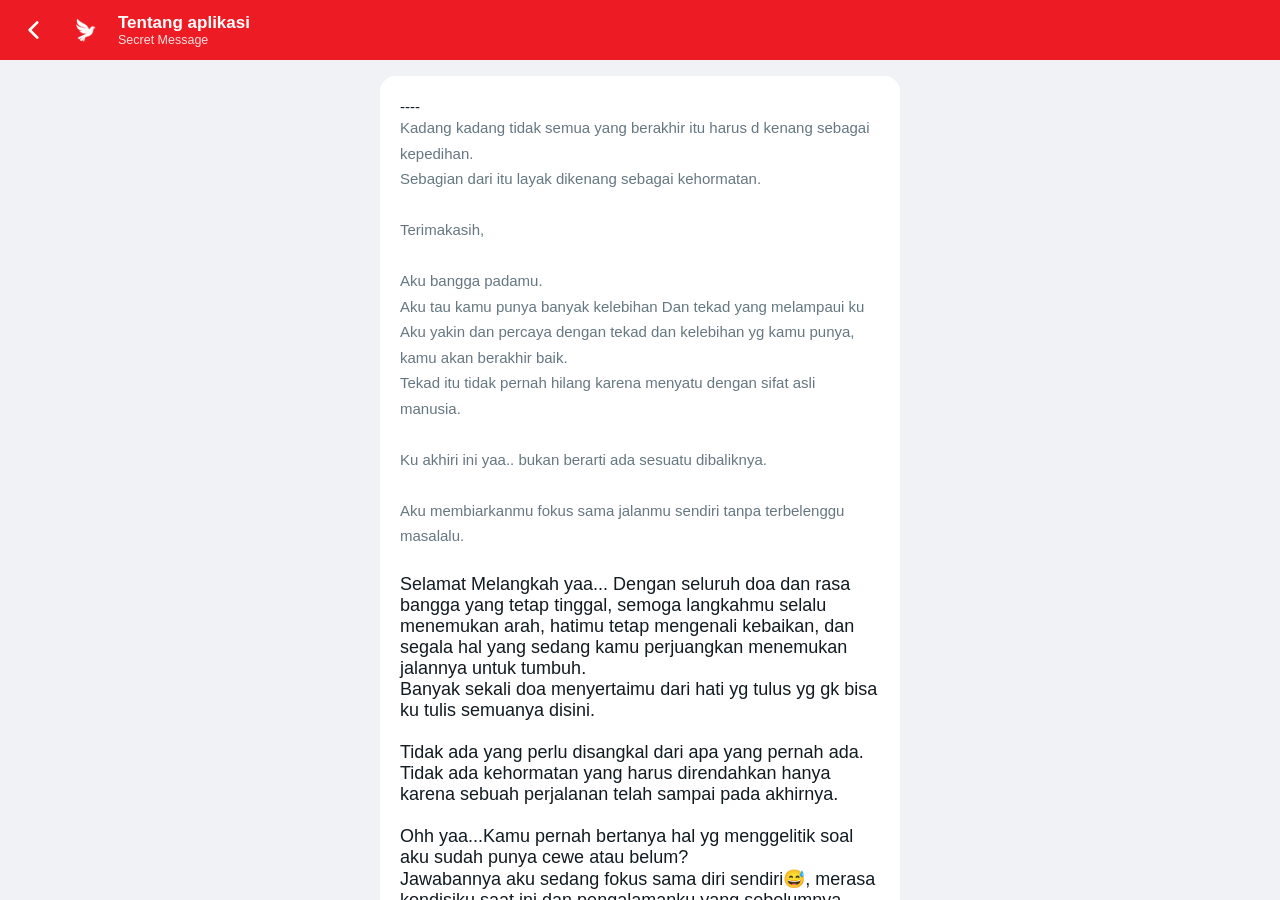
==== info.html @ 6c91ce70 "Add farewell message and well wishes in info.html" ====
<!doctype html>
<html lang="id">
<head>
  <meta charset="utf-8">
  <meta name="viewport" content="width=device-width, initial-scale=1.0, maximum-scale=1.0, user-scalable=no, viewport-fit=cover">
  <meta name="theme-color" content="#ed1c24">
  <link rel="manifest" href="manifest.webmanifest">
  <link rel="icon" type="image/png" href="img/icon-192.png">
  <link rel="apple-touch-icon" href="img/icon-192.png">
  <title>Tentang Aplikasi — Secret Message</title>

  <!-- Variabel warna, sudut pixel, dan tema gelap dipakai bersama dengan aplikasi utama -->
  <link rel="stylesheet" href="css/style.css?v=5.0">
  <link rel="stylesheet" href="css/extra.css?v=5.0">

  <script>
    try { document.documentElement.setAttribute("data-theme", localStorage.getItem("arinex_theme") === "dark" ? "dark" : "light"); }
    catch (e) { document.documentElement.setAttribute("data-theme", "light"); }
  </script>

  <style>
    /* Tidak bisa dipilih / disalin / diseret */
    * { -webkit-user-select: none; user-select: none; -webkit-touch-callout: none; }
    img { -webkit-user-drag: none; pointer-events: none; image-rendering: auto; }

    body { display: flex; flex-direction: column; }

    .top { display: flex; align-items: center; gap: 12px; flex-shrink: 0; z-index: 10;
      padding: calc(10px + env(safe-area-inset-top)) 14px 10px; background: var(--bg-header); color: var(--text-header); }
    .back { width: 40px; height: 40px; border: 0; background: none; color: #fff; cursor: pointer;
      display: flex; align-items: center; justify-content: center; clip-path: var(--alias-circle); }
    .back:active { background: rgba(255,255,255,.2); }
    .back svg { width: 26px; height: 26px; }
    .brand { width: 40px; height: 40px; clip-path: var(--alias-10); }
    .top div { display: flex; flex-direction: column; min-width: 0; }
    .top strong { font-size: 17px; font-weight: 600; }
    .top span { font-size: 12.5px; opacity: .85; }

    .page { flex: 1; overflow-y: auto; overscroll-behavior: contain; -webkit-overflow-scrolling: touch;
      padding: 16px 16px calc(24px + env(safe-area-inset-bottom)); }
    .wrap { max-width: 520px; margin: 0 auto; display: flex; flex-direction: column; gap: 14px; }

    .card { background: var(--bg-panel); padding: 22px 20px; clip-path: var(--alias-16); }
    .card h2 { font-size: 18px; margin-bottom: 10px; }
    .card p { color: var(--text-sub); line-height: 1.7; font-size: 15px; }
    .card p + p { margin-top: 12px; }

    /* Pemutar */
    .now { display: flex; align-items: center; gap: 14px; }
    .cover { width: 64px; height: 64px; flex-shrink: 0; clip-path: var(--alias-10); }
    .meta { display: flex; flex-direction: column; min-width: 0; }
    .meta strong { font-size: 17px; font-weight: 600; overflow: hidden; text-overflow: ellipsis; white-space: nowrap; }
    .meta span { font-size: 13px; color: var(--text-sub); }

    .seek { position: relative; height: 6px; margin: 20px 0 8px; background: var(--bg-input); touch-action: none; cursor: pointer; }
    .seek::after { content: ""; position: absolute; inset: -14px 0; }
    .fill { height: 100%; width: 0; background: var(--accent); pointer-events: none; }
    .times { display: flex; justify-content: space-between; font-size: 12px; color: var(--text-sub); font-variant-numeric: tabular-nums; }

    .ctrl { display: flex; justify-content: center; align-items: center; gap: 14px; margin-top: 12px; }
    .cbtn { width: 48px; height: 48px; border: 0; background: none; color: var(--text-main); cursor: pointer;
      display: flex; align-items: center; justify-content: center; clip-path: var(--alias-circle); }
    .cbtn:active { background: var(--bg-input); }
    .cbtn svg { width: 26px; height: 26px; }
    .cbtn.big { width: 64px; height: 64px; background: var(--accent); color: #fff; }
    .cbtn.big:active { background: var(--accent-hover); }
    .cbtn.big svg { width: 32px; height: 32px; }
    .cbtn.on { color: var(--accent); }
    .note { min-height: 18px; margin-top: 10px; font-size: 12px; text-align: center; color: var(--text-sub); }

    .row { display: flex; align-items: center; gap: 12px; width: 100%; min-height: 58px; padding: 10px 6px;
      background: none; border: 0; border-bottom: 1px solid var(--border); color: var(--text-main); text-align: left; cursor: pointer; }
    .row:last-child { border-bottom: 0; }
    .row .n { width: 22px; text-align: center; font-size: 13px; color: var(--text-sub); }
    .row .t { display: flex; flex-direction: column; min-width: 0; flex: 1; }
    .row strong { font-size: 15px; font-weight: 600; overflow: hidden; text-overflow: ellipsis; white-space: nowrap; }
    .row span { font-size: 12px; color: var(--text-sub); }
    .row.on strong, .row.on .n { color: var(--accent); }
    .eq { display: inline-flex; gap: 2px; align-items: flex-end; height: 14px; }
    .eq b { width: 3px; background: var(--accent); animation: eq .9s infinite ease-in-out; }
    .eq b:nth-child(2) { animation-delay: .2s; } .eq b:nth-child(3) { animation-delay: .4s; }
    @keyframes eq { 0%, 100% { height: 4px; } 50% { height: 14px; } }

    .primary { width: 100%; max-width: 520px; margin: 0 auto; padding: 14px 16px; min-height: 48px; }
  </style>
</head>

<body>

  <header class="top">
    <button class="back" type="button" aria-label="Kembali" onclick="location.href='index.html'">
      <svg viewBox="0 0 24 24" fill="none" stroke="currentColor" stroke-width="2.5" stroke-linecap="round" stroke-linejoin="round"><path d="M15 5l-7 7 7 7"/></svg>
    </button>
    <img class="brand" src="img/icon-192.png" alt="">
    <div>
      <strong>Tentang aplikasi</strong>
      <span>Secret Message</span>
    </div>
  </header>

  <main class="page">
    <div class="wrap">

      <section class="card">
        ----
        <p>Kadang kadang tidak semua yang berakhir itu harus d kenang sebagai kepedihan.<br>
Sebagian dari itu layak dikenang sebagai kehormatan.<br><br>
Terimakasih,<br><br>
Aku bangga padamu.<br>
Aku tau kamu punya banyak kelebihan Dan tekad yang melampaui ku<br>
Aku yakin dan percaya dengan tekad dan kelebihan yg kamu punya, kamu akan berakhir baik. <br>
Tekad itu tidak pernah hilang karena menyatu dengan sifat asli manusia.<br><br>
Ku akhiri ini yaa.. bukan berarti ada sesuatu dibaliknya.<br><br>
Aku membiarkanmu fokus sama jalanmu sendiri tanpa terbelenggu masalalu.<br><br>
<h2>Selamat Melangkah yaa...</h>
Dengan seluruh doa dan rasa bangga yang tetap tinggal, semoga langkahmu selalu menemukan arah, hatimu tetap mengenali kebaikan, dan segala hal yang sedang kamu
perjuangkan menemukan jalannya untuk tumbuh. <br>
Banyak sekali doa menyertaimu dari hati yg tulus yg gk bisa ku tulis semuanya disini. <br><br>

Tidak ada yang perlu disangkal dari apa yang pernah ada.<br>
Tidak ada kehormatan yang harus direndahkan hanya karena sebuah perjalanan telah sampai pada akhirnya.<br><br>

Ohh yaa...Kamu pernah bertanya hal yg menggelitik soal aku sudah punya cewe atau belum?<br> Jawabannya aku sedang fokus sama diri sendiri😅, merasa kondisiku saat ini dan pengalamanku yang sebelumnya, aku belum punya niat kesana, biarlah itu terjadi kalo mental, fikiran, sikap dan kondisi materi yg sudah mulai kuperbaiki dari minus sudah mantap.<br> 
Karena aku gk mau suatu saat aku mengulangi kesalahan yang sama🙏.<br><br>

Sekali lagi aku ucap Terima kasih atas bagian yang pernah kita jalani.<br>
Selebihnya, biarlah waktu membawa masing-masing dari kita menuju kehidupan yang seharusnya.<br><br>

Salam hangat, salam hormat untuk mu dan semuanya.<br><br>
Semoga lekas sembuh, selalu bahagia dan tetap semangat💪😁💙.</p>





        ----
      </section>

      <section class="card" aria-label="Pemutar musik">
        <div class="now">
          <img class="cover" src="img/icon-192.png" alt="">
          <div class="meta">
            <strong id="tTitle">Pilih lagu</strong>
            <span id="tArtist">Secret Message</span>
          </div>
        </div>

        <div class="seek" id="seek" role="slider" aria-label="Posisi lagu" aria-valuemin="0" aria-valuemax="100" aria-valuenow="0"><div class="fill" id="fill"></div></div>
        <div class="times"><span id="tCur">0:00</span><span id="tDur">0:00</span></div>

        <div class="ctrl">
          <button class="cbtn" id="bRepeat" type="button" aria-label="Ulangi semua"></button>
          <button class="cbtn" id="bPrev" type="button" aria-label="Lagu sebelumnya"></button>
          <button class="cbtn big" id="bPlay" type="button" aria-label="Putar"></button>
          <button class="cbtn" id="bNext" type="button" aria-label="Lagu berikutnya"></button>
        </div>
        <p class="note" id="note"></p>
      </section>

      <section class="card">
        <h2>Daftar putar</h2>
        <div id="list"></div>
      </section>

      <button class="primary" type="button" onclick="location.href='index.html'">Kembali</button>
    </div>
  </main>

  <audio id="audio" preload="metadata" controlsList="nodownload noplaybackrate" hidden></audio>

  <script>
  (function () {
    const $ = id => document.getElementById(id);
    const audio = $('audio');

    /* ===== DAFTAR LAGU: tambah lagu baru cukup menambah satu baris di sini ===== */
    const playlist = [
      { src: 'musik/musik1.mp3', title: 'Bintang 14 Hari Cover|kangen band', artist: 'PI7U' },
      { src: 'musik/musik3.mp4', title: 'Shape of my Heart', artist: 'Backstreet Boys' },
      { src: 'musik/Arsy Widianto, Brisia Jodie - Rindu Dalam Hati.mp3', title: 'Rindu Didalam hati', artist: 'Arsy Widianto, Brisia Jodie' },
      { src: 'musik/Tiara Andini, Arsy Widianto - Cintanya Aku (Official Lyric Video).mp3', title: 'Cintanya Aku', artist: 'Tiara Andini, Arsy Widianto' },
      { src: 'musik/Andmesh - Andaikan Kau Datang I Ost Miracle In Cell No.7 _08 September 2022 di Bioskop.mp3', title: 'Andaikan kau datang Kembali', artist: 'Andmesh' }
    ];

    const ICON = {
      play: '<svg viewBox="0 0 24 24" fill="currentColor"><path d="M8 5v14l11-7z"/></svg>',
      pause: '<svg viewBox="0 0 24 24" fill="currentColor"><path d="M6 5h4v14H6zM14 5h4v14h-4z"/></svg>',
      prev: '<svg viewBox="0 0 24 24" fill="currentColor"><path d="M6 6h2v12H6zM9.5 12L18 18V6z"/></svg>',
      next: '<svg viewBox="0 0 24 24" fill="currentColor"><path d="M16 6h2v12h-2zM6 18l8.5-6L6 6z"/></svg>',
      all: '<svg viewBox="0 0 24 24" fill="currentColor"><path d="M7 7h10v3l4-4-4-4v3H5v6h2zM17 17H7v-3l-4 4 4 4v-3h12v-6h-2z"/></svg>',
      one: '<svg viewBox="0 0 24 24" fill="currentColor"><path d="M7 7h10v3l4-4-4-4v3H5v6h2zM17 17H7v-3l-4 4 4 4v-3h12v-6h-2z"/><text x="12" y="15.2" font-size="8" font-weight="700" text-anchor="middle">1</text></svg>'
    };

    const store = {
      get: k => { try { return localStorage.getItem(k); } catch (e) { return null; } },
      set: (k, v) => { try { localStorage.setItem(k, v); } catch (e) {} }
    };

    let idx = -1, repeat = store.get('arinex_music_repeat') === 'one' ? 'one' : 'all';
    let pendingSeek = null, errors = 0, lastSave = 0, dragging = false;

    const fmt = s => { s = Math.max(0, Math.floor(s || 0)); return Math.floor(s / 60) + ':' + String(s % 60).padStart(2, '0'); };
    const note = t => { $('note').textContent = t || ''; };

    function save(force) {
      const now = Date.now();
      if (!force && now - lastSave < 2000) return;
      lastSave = now;
      store.set('arinex_music_track', idx);
      store.set('arinex_music_time', audio.currentTime || 0);
      store.set('arinex_music_playing', !audio.paused);
    }

    /* ===== Tampilan ===== */
    function renderList() {
      const list = $('list'); list.innerHTML = '';
      playlist.forEach((t, i) => {
        const b = document.createElement('button');
        b.type = 'button'; b.className = 'row' + (i === idx ? ' on' : '');
        const n = document.createElement('div'); n.className = 'n';
        if (i === idx && !audio.paused) n.innerHTML = '<i class="eq"><b></b><b></b><b></b></i>'; else n.textContent = i + 1;
        const box = document.createElement('div'); box.className = 't';
        const s1 = document.createElement('strong'); s1.textContent = t.title;
        const s2 = document.createElement('span'); s2.textContent = t.artist;
        box.append(s1, s2); b.append(n, box);
        b.onclick = () => (i === idx ? toggle() : load(i, true, 0));
        list.append(b);
      });
    }
    function ui() {
      $('bPlay').innerHTML = audio.paused ? ICON.play : ICON.pause;
      $('bPlay').setAttribute('aria-label', audio.paused ? 'Putar' : 'Jeda');
      $('bPrev').innerHTML = ICON.prev; $('bNext').innerHTML = ICON.next;
      $('bRepeat').innerHTML = repeat === 'one' ? ICON.one : ICON.all;
      $('bRepeat').classList.toggle('on', repeat === 'one');
      $('bRepeat').setAttribute('aria-label', repeat === 'one' ? 'Ulangi satu lagu' : 'Ulangi semua');
      if (idx >= 0) { $('tTitle').textContent = playlist[idx].title; $('tArtist').textContent = playlist[idx].artist; }
      renderList();
    }
    function progress() {
      const d = audio.duration, c = audio.currentTime || 0, r = isFinite(d) && d > 0 ? c / d : 0;
      $('fill').style.width = (r * 100) + '%';
      $('seek').setAttribute('aria-valuenow', Math.round(r * 100));
      $('tCur').textContent = fmt(c); $('tDur').textContent = fmt(isFinite(d) ? d : 0);
      try { if (isFinite(d) && d > 0) navigator.mediaSession.setPositionState({ duration: d, position: Math.min(c, d), playbackRate: 1 }); } catch (e) {}
    }

    /* ===== Kontrol ===== */
    function load(i, autoplay, seekTo) {
      idx = ((i % playlist.length) + playlist.length) % playlist.length;
      audio.src = playlist[idx].src; audio.loop = repeat === 'one';
      pendingSeek = seekTo || null; note('');
      if (autoplay) audio.play().catch(() => note('Ketuk tombol putar untuk memulai.'));
      mediaSession(); save(true); ui(); progress();
    }
    function toggle() {
      if (idx < 0) return load(0, true, 0);
      if (audio.paused) audio.play().catch(() => note('Tidak dapat memutar lagu ini.')); else audio.pause();
    }
    const step = d => load(idx < 0 ? 0 : idx + d, true, 0);

    function mediaSession() {
      if (!('mediaSession' in navigator) || idx < 0) return;
      navigator.mediaSession.metadata = new MediaMetadata({
        title: playlist[idx].title, artist: playlist[idx].artist, album: 'Secret Message',
        artwork: [{ src: 'img/icon-512.png', sizes: '512x512', type: 'image/png' }]
      });
      const h = (a, f) => { try { navigator.mediaSession.setActionHandler(a, f); } catch (e) {} };
      h('play', () => audio.play()); h('pause', () => audio.pause());
      h('previoustrack', () => step(-1)); h('nexttrack', () => step(1));
      h('seekto', e => { if (e.seekTime != null) audio.currentTime = e.seekTime; });
    }

    /* Lagu habis → otomatis lanjut ke lagu berikutnya (kembali ke awal setelah lagu terakhir) */
    audio.addEventListener('ended', () => { if (repeat !== 'one') step(1); });
    audio.addEventListener('loadedmetadata', () => {
      if (pendingSeek) { try { audio.currentTime = pendingSeek; } catch (e) {} pendingSeek = null; }
      progress();
    });
    audio.addEventListener('timeupdate', () => { if (!dragging) progress(); save(false); });
    audio.addEventListener('play', () => { ui(); save(true); });
    audio.addEventListener('pause', () => { ui(); save(true); });
    audio.addEventListener('playing', () => { errors = 0; note(''); });
    audio.addEventListener('error', () => {
      if (idx < 0 || !audio.getAttribute('src')) return;
      errors++; note('Berkas musik tidak ditemukan, melompat ke lagu berikutnya.');
      if (errors < playlist.length) step(1); else { errors = 0; note('Tidak ada lagu yang bisa diputar. Periksa folder musik/.'); }
    });

    $('bPlay').onclick = toggle;
    $('bPrev').onclick = () => (audio.currentTime > 3 ? (audio.currentTime = 0) : step(-1));
    $('bNext').onclick = () => step(1);
    $('bRepeat').onclick = () => {
      repeat = repeat === 'all' ? 'one' : 'all'; audio.loop = repeat === 'one';
      store.set('arinex_music_repeat', repeat); ui();
    };

    /* Geser progres */
    const seek = $('seek');
    const seekTo = e => {
      if (!isFinite(audio.duration)) return;
      const r = seek.getBoundingClientRect();
      audio.currentTime = Math.min(1, Math.max(0, (e.clientX - r.left) / r.width)) * audio.duration;
      progress();
    };
    seek.addEventListener('pointerdown', e => { dragging = true; seek.setPointerCapture(e.pointerId); seekTo(e); });
    seek.addEventListener('pointermove', e => { if (dragging) seekTo(e); });
    ['pointerup', 'pointercancel'].forEach(t => seek.addEventListener(t, () => { dragging = false; }));

    /* Pulihkan lagu terakhir (browser memblokir autoplay saat halaman dibuka, jadi menunggu ketukan) */
    const st = parseInt(store.get('arinex_music_track'), 10);
    ui();
    if (Number.isInteger(st) && st >= 0 && st < playlist.length) {
      load(st, false, parseFloat(store.get('arinex_music_time')) || 0);
      if (store.get('arinex_music_playing') === 'true') note('Ketuk tombol putar untuk melanjutkan.');
    }

    /* ===== Cegah salin, seret, dan simpan gambar (hanya pencegah dasar) ===== */
    ['contextmenu', 'dragstart', 'selectstart', 'copy', 'cut'].forEach(t => document.addEventListener(t, e => e.preventDefault()));
    document.addEventListener('keydown', e => {
      if ((e.ctrlKey || e.metaKey) && ['c', 's', 'u', 'p', 'a'].includes(e.key.toLowerCase())) e.preventDefault();
    });
  })();
  </script>
</body>
</html>
---- css/style.css ----
/* =========================================================
   FONT TERMINAL
   ---------------------------------------------------------
   Roboto Mono dipakai agar mirip font bawaan Termux
   (Droid Sans Mono / DejaVu Sans Mono). Jika internet tidak
   tersedia, browser memakai font monospace sebagai fallback.
   ========================================================= */

@import url('https://fonts.googleapis.com/css2?family=Roboto+Mono:wght@400;700&display=swap');


/* =========================================================
   =========================================================
   🎨 1. VARIABEL TEMA / WARNA UTAMA
   =========================================================
   ========================================================= */

:root {

  /* ---------- WARNA DASAR ---------- */
  --bg-main: #f0f2f5;
  --bg-panel: #ffffff;
  --bg-header: #ed1c24;
  --bg-input: #f0f2f5;

  /* ---------- WARNA TEKS ---------- */
  --text-main: #111b21;
  --text-sub: #667781;
  --text-header: #ffffff;

  /* ---------- WARNA AKSEN ---------- */
  --accent: #00a651;
  --accent-hover: #008541;

  /* ---------- BORDER ---------- */
  --border: #e9edef;

  /* ---------- CHAT BUBBLE ---------- */
  --bubble-in: #ffffff;
  --bubble-out: #32cd32;

  /* ---------- WARNA ERROR ---------- */
  --danger: #ef5350;

  /* ---------- TERMUX ---------- */
  --termux-bg: #000000;
  --termux-fg: #ffffff;
  --termux-green: #00ff00;
  --termux-keys-bg: #1b1b1b;
  --termux-font: 'DejaVu Sans Mono', 'Droid Sans Mono', 'Roboto Mono', Menlo, Consolas, monospace;

  /* =======================================================
     PIXELATED CORNER (Lebih halus namun tetap bertekstur pixel)
     ======================================================= */

  /* ---------- PIXEL RADIUS 8px ---------- */
  --alias-8: polygon(
    8px 0, calc(100% - 8px) 0, calc(100% - 6px) 0, calc(100% - 6px) 1px, calc(100% - 4px) 1px, calc(100% - 4px) 2px, calc(100% - 3px) 2px, calc(100% - 3px) 3px, calc(100% - 2px) 3px, calc(100% - 2px) 4px, calc(100% - 1px) 4px, calc(100% - 1px) 6px, 100% 6px, 100% 8px,
    100% calc(100% - 8px), 100% calc(100% - 6px), calc(100% - 1px) calc(100% - 6px), calc(100% - 1px) calc(100% - 4px), calc(100% - 2px) calc(100% - 4px), calc(100% - 2px) calc(100% - 3px), calc(100% - 3px) calc(100% - 3px), calc(100% - 3px) calc(100% - 2px), calc(100% - 4px) calc(100% - 2px), calc(100% - 4px) calc(100% - 1px), calc(100% - 6px) calc(100% - 1px), calc(100% - 6px) 100%, calc(100% - 8px) 100%,
    8px 100%, 6px 100%, 6px calc(100% - 1px), 4px calc(100% - 1px), 4px calc(100% - 2px), 3px calc(100% - 2px), 3px calc(100% - 3px), 2px calc(100% - 3px), 2px calc(100% - 4px), 1px calc(100% - 4px), 1px calc(100% - 6px), 0 calc(100% - 6px), 0 calc(100% - 8px),
    0 8px, 0 6px, 1px 6px, 1px 4px, 2px 4px, 2px 3px, 3px 3px, 3px 2px, 4px 2px, 4px 1px, 6px 1px, 6px 0, 8px 0
  );

  /* ---------- PIXEL RADIUS 10px ---------- */
  --alias-10: polygon(
    10px 0, calc(100% - 10px) 0, calc(100% - 7px) 0, calc(100% - 7px) 1px, calc(100% - 5px) 1px, calc(100% - 5px) 2px, calc(100% - 4px) 2px, calc(100% - 4px) 3px, calc(100% - 3px) 3px, calc(100% - 3px) 4px, calc(100% - 2px) 4px, calc(100% - 2px) 5px, calc(100% - 1px) 5px, calc(100% - 1px) 7px, 100% 7px, 100% 10px,
    100% calc(100% - 10px), 100% calc(100% - 7px), calc(100% - 1px) calc(100% - 7px), calc(100% - 1px) calc(100% - 5px), calc(100% - 2px) calc(100% - 5px), calc(100% - 2px) calc(100% - 4px), calc(100% - 3px) calc(100% - 4px), calc(100% - 3px) calc(100% - 3px), calc(100% - 4px) calc(100% - 3px), calc(100% - 4px) calc(100% - 2px), calc(100% - 5px) calc(100% - 2px), calc(100% - 5px) calc(100% - 1px), calc(100% - 7px) calc(100% - 1px), calc(100% - 7px) 100%, calc(100% - 10px) 100%,
    10px 100%, 7px 100%, 7px calc(100% - 1px), 5px calc(100% - 1px), 5px calc(100% - 2px), 4px calc(100% - 2px), 4px calc(100% - 3px), 3px calc(100% - 3px), 3px calc(100% - 4px), 2px calc(100% - 4px), 2px calc(100% - 5px), 1px calc(100% - 5px), 1px calc(100% - 7px), 0 calc(100% - 7px), 0 calc(100% - 10px),
    0 10px, 0 7px, 1px 7px, 1px 5px, 2px 5px, 2px 4px, 3px 4px, 3px 3px, 4px 3px, 4px 2px, 5px 2px, 5px 1px, 7px 1px, 7px 0, 10px 0
  );

  /* ---------- PIXEL RADIUS 16px ---------- */
  --alias-16: polygon(
    16px 0, calc(100% - 16px) 0, calc(100% - 11px) 0, calc(100% - 11px) 1px, calc(100% - 9px) 1px, calc(100% - 9px) 2px, calc(100% - 7px) 2px, calc(100% - 7px) 3px, calc(100% - 6px) 3px, calc(100% - 6px) 4px, calc(100% - 5px) 4px, calc(100% - 5px) 5px, calc(100% - 4px) 5px, calc(100% - 4px) 6px, calc(100% - 3px) 6px, calc(100% - 3px) 7px, calc(100% - 2px) 7px, calc(100% - 2px) 9px, calc(100% - 1px) 9px, calc(100% - 1px) 11px, 100% 11px, 100% 16px,
    100% calc(100% - 16px), 100% calc(100% - 11px), calc(100% - 1px) calc(100% - 11px), calc(100% - 1px) calc(100% - 9px), calc(100% - 2px) calc(100% - 9px), calc(100% - 2px) calc(100% - 7px), calc(100% - 3px) calc(100% - 7px), calc(100% - 3px) calc(100% - 6px), calc(100% - 4px) calc(100% - 6px), calc(100% - 4px) calc(100% - 5px), calc(100% - 5px) calc(100% - 5px), calc(100% - 5px) calc(100% - 4px), calc(100% - 6px) calc(100% - 4px), calc(100% - 6px) calc(100% - 3px), calc(100% - 7px) calc(100% - 3px), calc(100% - 7px) calc(100% - 2px), calc(100% - 9px) calc(100% - 2px), calc(100% - 9px) calc(100% - 1px), calc(100% - 11px) calc(100% - 1px), calc(100% - 11px) 100%, calc(100% - 16px) 100%,
    16px 100%, 11px 100%, 11px calc(100% - 1px), 9px calc(100% - 1px), 9px calc(100% - 2px), 7px calc(100% - 2px), 7px calc(100% - 3px), 6px calc(100% - 3px), 6px calc(100% - 4px), 5px calc(100% - 4px), 5px calc(100% - 5px), 4px calc(100% - 5px), 4px calc(100% - 6px), 3px calc(100% - 6px), 3px calc(100% - 7px), 2px calc(100% - 7px), 2px calc(100% - 9px), 1px calc(100% - 9px), 1px calc(100% - 11px), 0 calc(100% - 11px), 0 calc(100% - 16px),
    0 16px, 0 11px, 1px 11px, 1px 9px, 2px 9px, 2px 7px, 3px 7px, 3px 6px, 4px 6px, 4px 5px, 5px 5px, 5px 4px, 6px 4px, 6px 3px, 7px 3px, 7px 2px, 9px 2px, 9px 1px, 11px 1px, 11px 0, 16px 0
  );

  /* ---------- PIXEL RADIUS 24px ---------- */
  --alias-24: polygon(
    24px 0, calc(100% - 24px) 0, calc(100% - 17px) 0, calc(100% - 17px) 1px, calc(100% - 14px) 1px, calc(100% - 14px) 2px, calc(100% - 11px) 2px, calc(100% - 11px) 3px, calc(100% - 9px) 3px, calc(100% - 9px) 4px, calc(100% - 8px) 4px, calc(100% - 8px) 5px, calc(100% - 6px) 5px, calc(100% - 6px) 6px, calc(100% - 5px) 6px, calc(100% - 5px) 8px, calc(100% - 4px) 8px, calc(100% - 4px) 9px, calc(100% - 3px) 9px, calc(100% - 3px) 11px, calc(100% - 2px) 11px, calc(100% - 2px) 14px, calc(100% - 1px) 14px, calc(100% - 1px) 17px, 100% 17px, 100% 24px,
    100% calc(100% - 24px), 100% calc(100% - 17px), calc(100% - 1px) calc(100% - 17px), calc(100% - 1px) calc(100% - 14px), calc(100% - 2px) calc(100% - 14px), calc(100% - 2px) calc(100% - 11px), calc(100% - 3px) calc(100% - 11px), calc(100% - 3px) calc(100% - 9px), calc(100% - 4px) calc(100% - 9px), calc(100% - 4px) calc(100% - 8px), calc(100% - 5px) calc(100% - 8px), calc(100% - 5px) calc(100% - 6px), calc(100% - 6px) calc(100% - 6px), calc(100% - 6px) calc(100% - 5px), calc(100% - 8px) calc(100% - 5px), calc(100% - 8px) calc(100% - 4px), calc(100% - 9px) calc(100% - 4px), calc(100% - 9px) calc(100% - 3px), calc(100% - 11px) calc(100% - 3px), calc(100% - 11px) calc(100% - 2px), calc(100% - 14px) calc(100% - 2px), calc(100% - 14px) calc(100% - 1px), calc(100% - 17px) calc(100% - 1px), calc(100% - 17px) 100%, calc(100% - 24px) 100%,
    24px 100%, 17px 100%, 17px calc(100% - 1px), 14px calc(100% - 1px), 14px calc(100% - 2px), 11px calc(100% - 2px), 11px calc(100% - 3px), 9px calc(100% - 3px), 9px calc(100% - 4px), 8px calc(100% - 4px), 8px calc(100% - 5px), 6px calc(100% - 5px), 6px calc(100% - 6px), 5px calc(100% - 6px), 5px calc(100% - 8px), 4px calc(100% - 8px), 4px calc(100% - 9px), 3px calc(100% - 9px), 3px calc(100% - 11px), 2px calc(100% - 11px), 2px calc(100% - 14px), 1px calc(100% - 14px), 1px calc(100% - 17px), 0 calc(100% - 17px), 0 calc(100% - 24px),
    0 24px, 0 17px, 1px 17px, 1px 14px, 2px 14px, 2px 11px, 3px 11px, 3px 9px, 4px 9px, 4px 8px, 5px 8px, 5px 6px, 6px 6px, 6px 5px, 8px 5px, 8px 4px, 9px 4px, 9px 3px, 11px 3px, 11px 2px, 14px 2px, 14px 1px, 17px 1px, 17px 0, 24px 0
  );

  /* ---------- PIXEL CIRCLE ---------- */
  --alias-circle: polygon(
    50% 0%, 57% 1%, 65% 2%, 71% 5%, 78% 8%, 84% 13%, 89% 19%, 93% 26%, 96% 33%, 98% 41%, 100% 50%,
    98% 59%, 96% 67%, 93% 74%, 89% 81%, 84% 87%, 78% 92%, 71% 95%, 65% 98%, 57% 99%, 50% 100%,
    43% 99%, 35% 98%, 29% 95%, 22% 92%, 16% 87%, 11% 81%, 7% 74%, 4% 67%, 2% 59%, 0% 50%,
    2% 41%, 4% 33%, 7% 26%, 11% 19%, 16% 13%, 22% 8%, 29% 5%, 35% 2%, 43% 1%, 50% 0%
  );
}

/* =========================================================
   =========================================================
   🚀 2. SISTEM BOOTING / LOADING
   =========================================================
   ========================================================= */

/* ---------- LAYER BOOT (FULLSCREEN) ---------- */
.boot-overlay {
  position: fixed;
  inset: 0;
  width: 100%;
  height: 100vh;
  height: 100dvh;
  display: flex;
  flex-direction: column;
  align-items: stretch;
  justify-content: flex-start;
  z-index: 9999;
  background: var(--termux-bg);
  padding: 0;
}

/* ---------- SPINNER LOADING ---------- */
.boot-spinner {
  width: 50px;
  height: 50px;
  border: 5px solid rgba(0, 166, 81, 0.20);
  border-top: 5px solid #00a651;
  border-radius: 50%;

  position: fixed;
  top: 0;
  right: 0;
  bottom: 0;
  left: 0;
  margin: auto;

  z-index: 9999;

  animation: boot-spin 1.5s ease-in-out infinite;
}

/* Berputar → berhenti sebentar → ulang */
@keyframes boot-spin {
  0% {
    transform: rotate(0deg);
  }

  70% {
    transform: rotate(360deg);
  }

  100% {
    transform: rotate(360deg);
  }
}

/* =========================================================
   🖥️ TERMUX (FULLSCREEN, MIRIP APLIKASI ASLI)
   ---------------------------------------------------------
   Layar penuh hitam, teks putih monospace, tanpa bingkai,
   dengan baris extra keys di bagian bawah seperti Termux.
   ========================================================= */
.termux-window {
  width: 100%;
  height: 100%;
  max-width: none;
  background: var(--termux-bg);
  border: 0;
  border-radius: 0;
  box-shadow: none;
  overflow: hidden;
  display: flex;
  flex-direction: column;
}

/* =========================================================
   📱 BAR ATAS (tipis, seperti status bar / judul sesi)
   ========================================================= */
.termux-header {
  background-color: #0d0d0d;
  padding: 4px 10px;
  padding-top: calc(4px + env(safe-area-inset-top, 0px));
  display: flex;
  align-items: center;
  gap: 8px;
  border-bottom: 1px solid #1f1f1f;
  color: #bdbdbd;
  font-family: Roboto, Arial, Helvetica, sans-serif;
  font-size: 12px;
  font-weight: 500;
  min-height: 26px;
  flex-shrink: 0;
  user-select: none;
}

/* =========================================================
   ICON TERMINAL
   ========================================================= */
.termux-header img {
  width: 16px;
  height: 16px;
  border-radius: 0;
  object-fit: contain;
  flex-shrink: 0;
}

/* =========================================================
   💻 ISI TERMINAL
   ========================================================= */
.termux-body {
  flex: 1;
  padding: 6px 8px;
  overflow-y: auto;
  background: var(--termux-bg);
  color: var(--termux-fg);
  font-family: var(--termux-font);
  font-weight: 400;
  font-size: 14px;
  line-height: 1.25;
  white-space: pre-wrap;
  word-break: break-all;
  -webkit-font-smoothing: antialiased;
  -moz-osx-font-smoothing: grayscale;
  -webkit-user-select: text;
  user-select: text;
  overscroll-behavior: contain;
}

/* Teks di dalam terminal ikut font terminal */
.termux-body * {
  font-family: var(--termux-font);
  image-rendering: auto;
  -webkit-user-select: text;
  user-select: text;
}

/* =========================================================
   PROMPT TERMINAL (contoh: ~ $)
   ========================================================= */
.termux-prompt {
  color: var(--termux-fg);
  font-family: var(--termux-font);
  font-weight: 700;
}

/* =========================================================
   CURSOR TERMINAL (kotak blok putih seperti Termux)
   ========================================================= */
.termux-cursor {
  display: inline-block;
  width: 0.6em;
  height: 1.15em;
  background-color: var(--termux-fg);
  vertical-align: text-bottom;
  margin-left: 1px;
  animation: blink 1s step-end infinite;
}

/* Animasi cursor */
@keyframes blink {
  0%, 50% { opacity: 1; }
  51%, 100% { opacity: 0; }
}

/* =========================================================
   SCROLLBAR TERMINAL (tipis, transparan)
   ========================================================= */
.termux-body::-webkit-scrollbar {
  width: 4px;
}
.termux-body::-webkit-scrollbar-track {
  background: transparent;
}
.termux-body::-webkit-scrollbar-thumb {
  background: #444444;
  border-radius: 2px;
}

/* =========================================================
   ⌨️ EXTRA KEYS (baris tombol bawah seperti Termux asli)
   ---------------------------------------------------------
   Dibuat dengan CSS murni (pseudo-element), tanpa perlu
   mengubah HTML. Hapus blok ini jika tidak diinginkan.
   ========================================================= */
.termux-window::after {
  content: "ESC    /    -    HOME   ↑   END   PGUP\A TAB   CTRL   ALT    ←    ↓    →   PGDN";
  white-space: pre;
  display: block;
  flex-shrink: 0;
  text-align: center;
  background: var(--termux-keys-bg);
  color: var(--termux-fg);
  font-family: var(--termux-font);
  font-size: 12px;
  line-height: 2.4;
  border-top: 1px solid #2e2e2e;
  padding-bottom: env(safe-area-inset-bottom, 0px);
  overflow: hidden;
  pointer-events: none;
}

/* ---------- TOAST BOOT ---------- */
.boot-toast {
  position: fixed;
  top: 30px;
  left: 50%;
  transform: translateX(-50%) translateY(-20px);
  background-color: #006400;
  color: #ffffff;
  padding: 12px 20px;
  border-radius: 0;
  font-size: 14px;
  font-weight: bold;
  z-index: 10000;
  opacity: 0;
  pointer-events: none;
  transition: all 0.4s cubic-bezier(0.175, 0.885, 0.32, 1.275);
  box-shadow: 3px 3px 0 rgba(0,0,0,0.25);
  text-align: center;
  width: max-content;
  max-width: 90%;
}

.boot-toast.show {
  opacity: 1;
  transform: translateX(-50%) translateY(0);
}

/* =========================================================
   🚫 3. NAVIGASI AUTH LAMA
   ========================================================= */
.auth-navigation {
  display: none !important;
}

/* =========================================================
   ⚙️ 4. RESET GLOBAL
   ========================================================= */
* {
  box-sizing: border-box;
  margin: 0;
  padding: 0;
  font-family: -apple-system, BlinkMacSystemFont, "Segoe UI", Roboto, Helvetica, Arial, sans-serif;
  -webkit-user-select: none;
  -ms-user-select: none;
  user-select: none;
  -webkit-tap-highlight-color: transparent;
  image-rendering: pixelated;
  -webkit-font-smoothing: none;
  -moz-osx-font-smoothing: grayscale;
}

input, textarea, .message-text, .selectable {
  -webkit-user-select: text;
  -ms-user-select: text;
  user-select: text;
}

/* =========================================================
   🌐 5. HTML & BODY
   ========================================================= */
html, body {
  height: 100%;
  width: 100%;
  overflow: hidden;
  background-color: var(--bg-main);
}

body {
  position: fixed;
  top: 0; left: 0; right: 0; bottom: 0;
  color: var(--text-main);
  font-size: 15px;
}

/* =========================================================
   📦 6. ROOT APPLICATION
   ========================================================= */
#app {
  height: 100%;
  width: 100%;
  display: flex;
  justify-content: center;
  align-items: center;
}

.hidden {
  display: none !important;
}

/* =========================================================
   🔘 7. BUTTON / UTILITIES
   ========================================================= */
.primary {
  background-color: var(--accent);
  color: #ffffff;
  border: none;
  font-weight: 600;
  padding: 12px 16px;
  clip-path: var(--alias-24);
  cursor: pointer;
  transition: 0.2s;
  font-size: 15px;
}

.primary:hover {
  background-color: var(--accent-hover);
}

.secondary {
  background-color: var(--bg-input);
  color: var(--text-main);
  border: none;
  padding: 12px 16px;
  clip-path: var(--alias-24);
  font-weight: 600;
  cursor: pointer;
}

.full {
  width: 100%;
}

.text-btn {
  background: none;
  border: none;
  color: var(--accent);
  cursor: pointer;
  font-size: 14px;
  padding: 5px;
}

.text-btn.strong {
  font-weight: bold;
}

.danger {
  color: var(--danger) !important;
}

/* =========================================================
   📝 8. INPUT
   ========================================================= */
input {
  width: 100%;
  padding: 14px 16px;
  margin-bottom: 15px;
  background: var(--bg-input);
  border: 1px solid transparent;
  color: var(--text-main);
  clip-path: var(--alias-8);
  font-size: 15px;
  outline: none;
  transition: 0.2s;
}

input:focus {
  border-color: var(--accent);
}

input::placeholder {
  color: var(--text-sub);
}

/* ---------- PASSWORD ---------- */
.password-wrap {
  position: relative;
}

.password-wrap .eye {
  position: absolute;
  right: 12px;
  top: 14px;
  background: none;
  border: none;
  color: var(--text-sub);
  cursor: pointer;
  font-size: 18px;
  padding: 5px;
}

.hint {
  color: var(--text-sub);
  font-size: 12px;
  margin: -5px 0 15px 5px;
}

/* =========================================================
   🔐 9. AUTH / LOGIN / REGISTER
   ========================================================= */
.screen {
  height: 100%;
  width: 100%;
  display: flex;
  flex-direction: column;
  align-items: center;
  justify-content: center;
  padding: 20px;
  background: var(--bg-main);
}

/* ---------- BRAND ---------- */
.auth-brand {
  display: flex;
  align-items: center;
  gap: 12px;
  margin-bottom: 30px;
}

.auth-brand img {
  width: 45px;
  height: 45px;
  /* Clip-path dihapus dan radius dikosongkan agar gambar tidak bulat (kotak) */
  border-radius: 0;
}

.auth-brand div {
  display: flex;
  flex-direction: column;
}

.auth-brand strong {
  font-size: 20px;
  font-weight: 600;
}

.auth-brand span {
  color: var(--text-sub);
  font-size: 13px;
  margin-top: 2px;
}

/* ---------- AUTH CARD ---------- */
.auth-card, .verify-card, .modal-card {
  background: var(--bg-panel);
  width: 100%;
  max-width: 420px;
  padding: 35px;
  clip-path: var(--alias-16);
  filter: drop-shadow(0 10px 15px rgba(0,0,0,0.1));
}

/* ---------- HEADING ---------- */
h1, h2 {
  font-weight: 500;
  font-size: 24px;
  margin-bottom: 8px;
  color: var(--text-main);
}

.sub {
  color: var(--text-sub);
  font-size: 14px;
  margin-bottom: 25px;
}

/* ---------- NOTICE ---------- */
.notice {
  background: rgba(0, 166, 81, 0.1);
  color: var(--accent);
  padding: 12px;
  clip-path: var(--alias-8);
  margin-bottom: 20px;
  font-size: 14px;
  text-align: center;
}

.notice.error {
  background: rgba(239, 83, 80, 0.1);
  color: var(--danger);
}

.auth-links {
  display: flex;
  justify-content: space-between;
  margin-top: 20px;
}

.auth-foot {
  color: var(--text-sub);
  font-size: 12px;
  margin-top: 40px;
}

.stack {
  display: flex;
  flex-direction: column;
  gap: 12px;
}

.verify-icon {
  font-size: 48px;
  margin-bottom: 10px;
  text-align: center;
}

.kicker {
  font-size: 11px;
  font-weight: bold;
  color: var(--accent);
  letter-spacing: 1px;
  display: block;
  margin-bottom: 5px;
}

.email-pill {
  background: var(--bg-input);
  padding: 8px 12px;
  clip-path: var(--alias-24);
  display: inline-block;
  margin-bottom: 15px;
  font-weight: bold;
}

/* =========================================================
   💬 10. CHAT LAYOUT
   ========================================================= */
.chat-shell {
  display: flex;
  height: 100%;
  width: 100%;
  max-width: 1600px;
}

/* ---------- SIDEBAR ---------- */
.sidebar {
  width: 30%;
  min-width: 320px;
  background: var(--bg-panel);
  border-right: 1px solid var(--border);
  display: flex;
  flex-direction: column;
  height: 100%;
}

/* ---------- CONVERSATION ---------- */
.conversation {
  flex: 1;
  background: var(--bg-main);
  display: flex;
  flex-direction: column;
  position: relative;
  height: 100%;
  overflow: hidden;
}

/* =========================================================
   🔴 11. HEADER
   ========================================================= */
.wa-header {
  display: flex;
  justify-content: space-between;
  align-items: center;
  padding: 10px 16px;
  background: var(--bg-header);
  color: var(--text-header);
  height: 60px;
  flex-shrink: 0;
  box-shadow: 0 1px 3px rgba(0,0,0,0.1);
  z-index: 10;
}

.me-profile {
  display: flex;
  align-items: center;
}

.me-profile img, .peer-profile img, .contact-item img {
  width: 40px;
  height: 40px;
  clip-path: var(--alias-circle);
  object-fit: cover;
  cursor: pointer;
  flex-shrink: 0;
}

.my-meta {
  display: flex;
  flex-direction: column;
  margin-left: 12px;
  justify-content: center;
}

.my-meta strong {
  font-size: 15px;
  font-weight: 500;
  color: var(--text-header);
}

/* ---------- HEADER ACTION ---------- */
.header-actions {
  display: flex;
  align-items: center;
  gap: 8px;
}

.action-icon {
  background: none;
  border: none;
  color: var(--text-header);
  font-size: 40px;
  cursor: pointer;
  width: 45px;
  height: 45px;
  clip-path: var(--alias-circle);
  display: flex;
  align-items: center;
  justify-content: center;
  transition: background 0.2s;
}

.action-icon:hover {
  background: rgba(255,255,255,0.2);
}

.bubble-btn img {
  width: 40px;
  height: 40px;
  clip-path: var(--alias-circle);
  object-fit: cover;
}

/* =========================================================
   🔎 12. SEARCH BAR
   ========================================================= */
.search-bar {
  padding: 8px 12px;
  background: var(--bg-panel);
  border-bottom: 1px solid var(--border);
  flex-shrink: 0;
}

.search-input-wrapper {
  position: relative;
  display: flex;
  align-items: center;
}

.search-icon {
  position: absolute;
  left: 14px;
  color: var(--text-sub);
  font-size: 18px;
  pointer-events: none;
}

.search-input-wrapper input {
  margin: 0;
  padding: 8px 16px 8px 45px;
  height: 36px;
  clip-path: var(--alias-8);
  background: var(--bg-input);
  color: var(--text-main);
  font-size: 14px;
}

/* =========================================================
   👥 13. CONTACT LIST
   ========================================================= */
.contact-list {
  flex: 1;
  overflow-y: auto;
  background: var(--bg-panel);
}

.contact-list::-webkit-scrollbar {
  width: 6px;
}

.contact-list::-webkit-scrollbar-thumb {
  background: rgba(0,0,0,0.1);
  border-radius: 3px;
}

.contact-item {
  display: flex;
  align-items: center;
  gap: 15px;
  padding: 0 12px;
  height: 72px;
  border: none;
  background: transparent;
  width: 100%;
  color: var(--text-main);
  cursor: pointer;
  text-align: left;
}

.contact-item:hover, .contact-item.active {
  background: var(--bg-input);
}

.contact-copy {
  display: flex;
  flex-direction: column;
  justify-content: center;
  border-bottom: 1px solid var(--border);
  height: 100%;
  width: 100%;
  padding-right: 15px;
}

.contact-item:last-child .contact-copy {
  border-bottom: none;
}

.contact-copy strong {
  font-weight: 500;
  font-size: 16px;
  margin-bottom: 3px;
}

.contact-copy span {
  color: var(--text-sub);
  font-size: 13px;
  overflow: hidden;
  text-overflow: ellipsis;
  white-space: nowrap;
}

/* ---------- EMPTY STATE ---------- */
.empty-state {
  padding: 40px 20px;
  text-align: center;
  color: var(--text-sub);
  display: flex;
  flex-direction: column;
  align-items: center;
}

.empty-symbol {
  font-size: 40px;
  margin-bottom: 15px;
  opacity: 0.5;
}

/* =========================================================
   🏠 14. WELCOME / CHAT AREA
   ========================================================= */
.welcome-pane {
  flex: 1;
  display: flex;
  flex-direction: column;
  align-items: center;
  justify-content: center;
  text-align: center;
  color: var(--text-sub);
  background: var(--bg-panel);
}

.welcome-logo {
  width: 100px;
  opacity: 0.8;
  margin-bottom: 30px;
  clip-path: var(--alias-circle);
}

.welcome-pane h2 {
  font-weight: 300;
  font-size: 32px;
  color: var(--text-main);
  margin-bottom: 15px;
}

.welcome-pane p {
  font-size: 14px;
  line-height: 1.6;
}

/* ---------- ACTIVE CONVERSATION ---------- */
.active-conversation {
  flex: 1;
  display: flex;
  flex-direction: column;
  height: 100%;
  overflow: hidden;
}

.peer-profile {
  flex: 1;
  display: flex;
  align-items: center;
  gap: 15px;
  margin-left: 10px;
  cursor: pointer;
}

.peer-meta {
  display: flex;
  flex-direction: column;
}

.peer-meta strong {
  font-weight: 500;
  font-size: 16px;
  margin-bottom: 2px;
  color: var(--text-header);
}

.peer-meta span {
  color: rgba(255,255,255,0.8);
  font-size: 12px;
}

.mobile-back {
  display: none;
}

/* =========================================================
   💬 15. MESSAGE LIST
   ========================================================= */
.message-list {
  flex: 1;
  overflow-y: auto;
  padding: 20px 6%;
  display: flex;
  flex-direction: column;
  gap: 4px;
  background: var(--bg-main) url('img/chat_bg.png');
  background-size: cover;
  background-blend-mode: overlay;
}

.message-list::-webkit-scrollbar {
  width: 6px;
}

.message-list::-webkit-scrollbar-thumb {
  background: rgba(0,0,0,0.15);
  border-radius: 3px;
}

/* ---------- MESSAGE ROW ---------- */
.message-row {
  display: flex;
  width: 100%;
  margin-bottom: 8px;
}

.message-row.mine {
  justify-content: flex-end;
}

/* ---------- MESSAGE BUBBLE ---------- */
.message-bubble {
  background: var(--bubble-in);
  color: var(--text-main);
  padding: 8px 10px 8px 12px;
  clip-path: var(--alias-8);
  max-width: 75%;
  font-size: 14.5px;
  position: relative;
  line-height: 1.4;
  filter: drop-shadow(0 1px 1px rgba(0,0,0,0.1));
}

.message-row.mine .message-bubble {
  background: var(--bubble-out);
}

.message-text {
  word-wrap: break-word;
  white-space: pre-wrap;
  padding-right: 45px;
}

.message-meta {
  font-size: 11px;
  color: var(--text-sub);
  position: absolute;
  bottom: 4px;
  right: 8px;
}

/* =========================================================
   ✍️ 16. COMPOSER / TEXTBOX
   ========================================================= */
.composer {
  padding: 10px 16px;
  background: var(--bg-panel);
  display: flex;
  align-items: center;
  gap: 12px;
  min-height: 62px;
  flex-shrink: 0;
  border-top: 1px solid var(--border);
}

.composer input {
  margin: 0;
  clip-path: var(--alias-24);
  padding: 12px 16px;
  height: 42px;
  border: none;
  background: var(--bg-input);
  color: var(--text-main);
  font-size: 15px;
  flex: 1;
}

/* ---------- SEND BUTTON ---------- */
.send-btn {
  background: var(--accent);
  border: none;
  color: white;
  cursor: pointer;
  display: flex;
  align-items: center;
  justify-content: center;
  width: 42px;
  height: 42px;
  clip-path: var(--alias-circle);
  filter: drop-shadow(0 2px 3px rgba(0,0,0,0.2));
  transition: transform 0.15s ease, background 0.2s ease;
}

.send-btn:hover {
  background: var(--accent-hover);
  transform: scale(1.05);
}

.send-btn:active {
  transform: scale(0.88);
}

.send-btn img {
  width: 42px;
  height: 42px;
  object-fit: contain;
  filter: brightness(1) invert(0);
  transition: transform 0.15s ease;
}

.send-btn:active img {
  transform: scale(0.9);
}

/* =========================================================
   🪟 17. MODAL & POPOVER MENU
   ========================================================= */
.modal-backdrop {
  position: fixed;
  inset: 0;
  background: rgba(11,20,26,0.7);
  display: flex;
  align-items: center;
  justify-content: center;
  z-index: 100;
  padding: 20px;
}

.modal-head {
  display: flex;
  justify-content: space-between;
  align-items: center;
  margin-bottom: 10px;
}

.modal-head h2 {
  font-size: 20px;
  margin: 0;
}

/* ---------- POPOVER ---------- */
.popover {
  position: absolute;
  right: 15px;
  top: 65px;
  background: var(--bg-panel);
  clip-path: var(--alias-8);
  filter: drop-shadow(0 4px 15px rgba(0,0,0,0.15));
  z-index: 50;
  overflow: hidden;
  min-width: 200px;
  padding: 8px 0;
  border: 1px solid var(--border);
}

.popover button {
  width: 100%;
  padding: 12px 20px;
  text-align: left;
  background: none;
  border: none;
  color: var(--text-main);
  cursor: pointer;
  display: flex;
  gap: 10px;
  font-size: 15px;
}

.popover button:hover {
  background: var(--bg-input);
}

/* ---------- PROFILE POPOVER ---------- */
.popover-user {
  padding: 10px 20px 15px 20px;
  border-bottom: 1px solid var(--border);
  display: flex;
  gap: 12px;
  align-items: center;
  margin-bottom: 8px;
}

.popover-user img {
  width: 40px;
  height: 40px;
  clip-path: var(--alias-circle);
}

.popover-user div {
  display: flex;
  flex-direction: column;
}

.popover-user strong {
  font-weight: 500;
  font-size: 15px;
}

.popover-user span {
  color: var(--text-sub);
  font-size: 13px;
}

/* =========================================================
   🔔 18. TOAST UMUM
   ========================================================= */
.toast {
  position: fixed;
  bottom: -60px;
  left: 50%;
  transform: translateX(-50%);
  background: var(--text-main);
  color: #ffffff;
  padding: 12px 24px;
  clip-path: var(--alias-24);
  font-size: 14px;
  filter: drop-shadow(0 4px 12px rgba(0,0,0,0.2));
  transition: 0.3s cubic-bezier(0.175,0.885,0.32,1.275);
  z-index: 200;
  border: none;
}

.toast.show {
  bottom: 30px;
}

/* =========================================================
   🛡️ 19. PROTEKSI GAMBAR
   ---------------------------------------------------------
   Mencegah drag & drop, long-press simpan gambar (mobile),
   dan seleksi gambar. Catatan: CSS tidak bisa melarang
   unduhan 100%, ini hanya menutup cara-cara umum.
   ========================================================= */
img {
  -webkit-user-drag: none;
  user-drag: none;
  -webkit-touch-callout: none;
  -webkit-user-select: none;
  user-select: none;
}

/* Gambar non-interaktif: blok semua interaksi pointer */
.welcome-logo,
.auth-brand img,
.termux-header img,
.send-btn img,
.bubble-btn img {
  pointer-events: none;
}

/* Foto profil/kontak (klik tetap jalan, drag & long-press diblok) */
.me-profile img,
.peer-profile img,
.contact-item img,
.popover-user img {
  -webkit-user-drag: none;
  -webkit-touch-callout: none;
}

/* Lapisan transparan penghalang "Save image as" pada logo besar */
.welcome-pane {
  position: relative;
}
.welcome-pane::before {
  content: "";
  position: absolute;
  inset: 0;
  z-index: 1;
  background: transparent;
}

/* =========================================================
   🏷️ 20. FOOTER: SETUP CORE ARINEX
   ---------------------------------------------------------
   Footer dibuat murni dengan CSS (pseudo-element), tampil di
   bagian bawah sidebar chat dan layar login/register.
   ========================================================= */
.sidebar::after,
.screen::after {
  content: "Setup Core Arinex";
  display: block;
  flex-shrink: 0;
  width: 100%;
  padding: 8px 12px;
  text-align: center;
  font-family: var(--termux-font);
  font-weight: 700;
  font-size: 12px;
  letter-spacing: 0.5px;
  color: var(--text-sub);
  background: var(--bg-panel);
  border-top: 1px solid var(--border);
  pointer-events: none;
}

/* Di layar login, footer menempel di bawah layar */
.screen::after {
  margin-top: auto;
  background: transparent;
  border-top: none;
}

/* =========================================================
   📱 21. RESPONSIVE MOBILE
   ========================================================= */
@media (max-width: 768px) {

  /* ---------- SIDEBAR ---------- */
  .sidebar {
    width: 100%;
    min-width: unset;
  }

  .chat-shell.mobile-open .sidebar {
    display: none;
  }

  .chat-shell:not(.mobile-open) .conversation {
    display: none;
  }

  /* ---------- MOBILE BACK ---------- */
  .mobile-back {
    display: flex;
    margin-right: 5px;
    font-size: 32px;
    padding-bottom: 4px;
    color: var(--text-header);
  }

  /* ---------- MESSAGE ---------- */
  .message-bubble {
    max-width: 85%;
  }

  /* ---------- PROFILE ---------- */
  .peer-profile {
    margin-left: 0;
  }

  /* ---------- LOGIN CARD ---------- */
  .auth-card {
    filter: none;
    padding: 25px 20px;
    clip-path: none;
    max-width: 100%;
    flex: 1;            /* mengisi ruang, sisakan tempat untuk footer */
    height: auto;
    display: flex;
    flex-direction: column;
    justify-content: center;
    border: none;
  }

  .screen {
    padding: 0;
  }

  /* ---------- FOOTER ---------- */
  .sidebar::after,
  .screen::after {
    font-size: 11px;
    padding: 6px 10px;
  }

  /* =======================================================
     TERMUX MOBILE (tetap fullscreen)
     ======================================================= */
  .boot-overlay {
    padding: 0;
  }

  .termux-window {
    width: 100%;
    height: 100%;
    max-width: none;
    box-shadow: none;
  }

  .termux-header {
    font-size: 11px;
    padding: 4px 8px;
    padding-top: calc(4px + env(safe-area-inset-top, 0px));
    min-height: 24px;
  }

  .termux-header img {
    width: 14px;
    height: 14px;
  }

  .termux-body {
    padding: 5px 6px;
    font-size: 13px;
    line-height: 1.25;
  }

  .termux-window::after {
    font-size: 11px;
    line-height: 2.3;
  }

  .boot-toast {
    top: 15px;
    max-width: 92%;
    font-size: 12px;
    padding: 10px 14px;
  }
}
---- css/extra.css ----
/* extra.css: dimuat SETELAH style.css. Tidak menghapus gaya lama, hanya menimpa/menambah. */

/* ---------- Tema gelap (sebelumnya belum ada) ---------- */
[data-theme="dark"] {
  --bg-main: #0b141a; --bg-panel: #111b21; --bg-input: #202c33; --bg-header: #b5121a;
  --text-main: #e9edef; --text-sub: #8696a0; --border: #222d34;
  --bubble-in: #202c33; --bubble-out: #005c4b; --accent: #00a651; --accent-hover: #008541;
}
[data-theme="dark"] .toast { color: #111b21; }
[data-theme="dark"] .contact-list::-webkit-scrollbar-thumb,
[data-theme="dark"] .message-list::-webkit-scrollbar-thumb { background: rgba(255,255,255,.15); }

/* ---------- Layout ala aplikasi mobile ---------- */
#app { height: var(--app-h, 100dvh); }
.chat-shell, .active-conversation { position: relative; }
.wa-header { padding-top: env(safe-area-inset-top); height: calc(60px + env(safe-area-inset-top)); }
.composer { padding-bottom: calc(10px + env(safe-area-inset-bottom)); }
.message-list { background: var(--bg-main) url('../img/chat_bg.png'); background-size: cover; background-blend-mode: overlay; overscroll-behavior: contain; }
.contact-list { overscroll-behavior: contain; }
button, .contact-item { touch-action: manipulation; }
:focus-visible { outline: 2px solid var(--accent); outline-offset: 2px; }
.popover { top: calc(65px + env(safe-area-inset-top)); }

/* ---------- Gambar (menimpa image-rendering: pixelated global) ---------- */
img[src^="http"], .msg-img, .lightbox img, #pfAvatar { image-rendering: auto; }
.msg-img { display: block; width: 240px; max-width: 100%; max-height: 320px; object-fit: cover; cursor: pointer; margin: 0 0 16px; }
.lightbox { position: fixed; inset: 0; z-index: 300; background: rgba(0,0,0,.92); display: flex; align-items: center; justify-content: center; padding: 12px; }
.lightbox img { max-width: 100%; max-height: 100%; }

/* ---------- Pesan & kontak ---------- */
.day-sep { align-self: center; background: var(--bg-panel); color: var(--text-sub); font-size: 12px; padding: 4px 12px; margin: 8px 0; clip-path: var(--alias-8); }
.badge { min-width: 22px; height: 22px; padding: 0 6px; margin-left: -8px; flex-shrink: 0; background: var(--accent); color: #fff; font-size: 12px; font-weight: 700; display: flex; align-items: center; justify-content: center; clip-path: var(--alias-10); }
.contact-copy span { max-width: 100%; }

/* ---------- Modal ---------- */
.modal-card { max-height: 92%; overflow-y: auto; }
.modal-head .action-icon { color: var(--text-main); }
.modal-head .action-icon:hover { background: var(--bg-input); }
.field-label { display: block; font-size: 12px; color: var(--text-sub); margin: 0 0 4px 2px; }
.st-note { font-size: 12.5px; line-height: 1.55; color: var(--text-sub); margin-bottom: 14px; }
.pf-avatar { display: flex; flex-direction: column; align-items: center; gap: 8px; margin-bottom: 18px; color: var(--text-sub); font-size: 12px; }
.pf-avatar img { width: 96px; height: 96px; object-fit: cover; clip-path: var(--alias-circle); cursor: pointer; }

/* ---------- Emoji ---------- */
.emoji-panel { position: absolute; left: 8px; right: 8px; bottom: calc(66px + env(safe-area-inset-bottom)); z-index: 20; background: var(--bg-panel); border: 1px solid var(--border); padding: 8px; display: grid; grid-template-columns: repeat(auto-fill, minmax(40px, 1fr)); gap: 2px; max-width: 360px; }
.emoji-panel button { background: none; border: none; font-size: 22px; height: 40px; cursor: pointer; }
.emoji-panel button:hover { background: var(--bg-input); }
#attachButton { font-size: 20px; }

/* ---------- Kutipan balasan di dalam bubble ---------- */
.quote-block { background: rgba(0,0,0,.08); border-left: 3px solid var(--accent); padding: 6px 8px; margin-bottom: 6px; font-size: 12.5px; cursor: pointer; }
[data-theme="dark"] .quote-block { background: rgba(255,255,255,.08); }
.quote-block strong { display: block; color: var(--accent); font-size: 12px; }
.quote-block span { display: block; color: var(--text-sub); white-space: nowrap; overflow: hidden; text-overflow: ellipsis; }
.message-row.flash .message-bubble { animation: flashBub 1.1s ease; }
@keyframes flashBub { 0%, 100% { filter: none; } 30% { filter: brightness(1.25); } }

/* ---------- Pesan ditarik ---------- */
.message-bubble.recalled { opacity: .85; }
.recalled-text { font-style: italic; color: var(--text-sub) !important; }

/* ---------- Bar balasan di atas composer ---------- */
.reply-bar { padding: 8px 12px; background: var(--bg-input); border-top: 1px solid var(--border); }
.rb-line { display: flex; align-items: center; gap: 10px; }
.rb-meta { flex: 1; min-width: 0; border-left: 3px solid var(--accent); padding-left: 8px; }
.rb-name { display: block; font-size: 12.5px; color: var(--accent); }
.rb-text { display: block; font-size: 13px; color: var(--text-sub); white-space: nowrap; overflow: hidden; text-overflow: ellipsis; }

/* ---------- Menu aksi pesan (tekan-lama) ---------- */
.msg-menu { position: fixed; left: 50%; bottom: calc(16px + env(safe-area-inset-bottom)); transform: translateX(-50%);
  z-index: 250; background: var(--bg-panel); border: 1px solid var(--border); min-width: 220px; max-width: 90vw;
  box-shadow: 0 8px 30px rgba(0,0,0,.3); overflow: hidden; }
.msg-menu button { display: block; width: 100%; text-align: left; padding: 13px 16px; border: 0; background: none; color: var(--text-main); font-size: 14.5px; cursor: pointer; border-bottom: 1px solid var(--border); }
.msg-menu button:last-child { border-bottom: 0; color: var(--text-sub); }
.msg-menu button:active { background: var(--bg-input); }

/* ---------- Overlay menyambungkan ulang ---------- */
.reconnect-overlay { position: fixed; inset: 0; z-index: 400; background: var(--bg-main); display: flex; align-items: center; justify-content: center; padding: 24px; }
.rc-box { max-width: 360px; text-align: center; display: flex; flex-direction: column; align-items: center; gap: 4px; }
.rc-box .boot-spinner { margin-bottom: 14px; }
.rc-box h2 { font-size: 19px; margin-bottom: 6px; }
.rc-msg { color: var(--text-main); font-size: 14px; margin-bottom: 8px; }
.rc-note { color: var(--text-sub); font-size: 13px; margin-bottom: 20px; line-height: 1.5; }
.rc-box .stack { width: 100%; }

/* ---------- Banner pasang aplikasi ---------- */
.install-bar { position: fixed; left: 12px; right: 12px; bottom: calc(12px + env(safe-area-inset-bottom)); z-index: 150; max-width: 460px; margin: 0 auto; background: var(--bg-panel); color: var(--text-main); border: 1px solid var(--border); box-shadow: 0 6px 20px rgba(0,0,0,.25); padding: 10px 8px 10px 12px; display: flex; align-items: center; gap: 10px; }
.install-bar img { width: 40px; height: 40px; image-rendering: auto; }
.install-bar div { display: flex; flex-direction: column; flex: 1; min-width: 0; }
.install-bar span { font-size: 12px; color: var(--text-sub); }
.install-bar .primary { padding: 8px 14px; font-size: 14px; }
.install-bar .action-icon { color: var(--text-main); width: 32px; height: 32px; }

/* =========================================================
   🛡️ 20. PROTEKSI GAMBAR
   ---------------------------------------------------------
   Mencegah drag & drop, long-press simpan gambar (mobile),
   dan seleksi gambar.
   ========================================================= */
img {
  -webkit-user-drag: none;
  user-drag: none;
  -webkit-touch-callout: none;
  -webkit-user-select: none;
  user-select: none;
}

/* Gambar non-interaktif: blok semua interaksi pointer */
.welcome-logo,
.auth-brand img,
.termux-header img,
.send-btn img,
.bubble-btn img {
  pointer-events: none;
}

/* Foto profil/kontak (klik tetap jalan, drag & long-press diblok) */
.me-profile img,
.peer-profile img,
.contact-item img,
.popover-user img {
  -webkit-user-drag: none;
  -webkit-touch-callout: none;
}

/* Lapisan transparan penghalang "Save image as" pada logo besar */
.welcome-pane {
  position: relative;
}
.welcome-pane::before {
  content: "";
  position: absolute;
  inset: 0;
  z-index: 1;
  background: transparent;
}

/* ---------- Mobile: modal jadi bottom sheet ---------- */
@media (max-width: 768px) {
  .modal-backdrop { align-items: flex-end; padding: 0; }
  .modal-card { clip-path: none; max-width: 100%; max-height: 90%; padding: 24px 20px calc(24px + env(safe-area-inset-bottom)); border-radius: 18px 18px 0 0; filter: none; }
  .toast { bottom: -80px; }
  .toast.show { bottom: calc(80px + env(safe-area-inset-bottom)); }
  input, .composer input { font-size: 16px; } /* cegah zoom otomatis iOS */
}
@media (prefers-reduced-motion: reduce) { * { animation: none !important; transition: none !important; } }
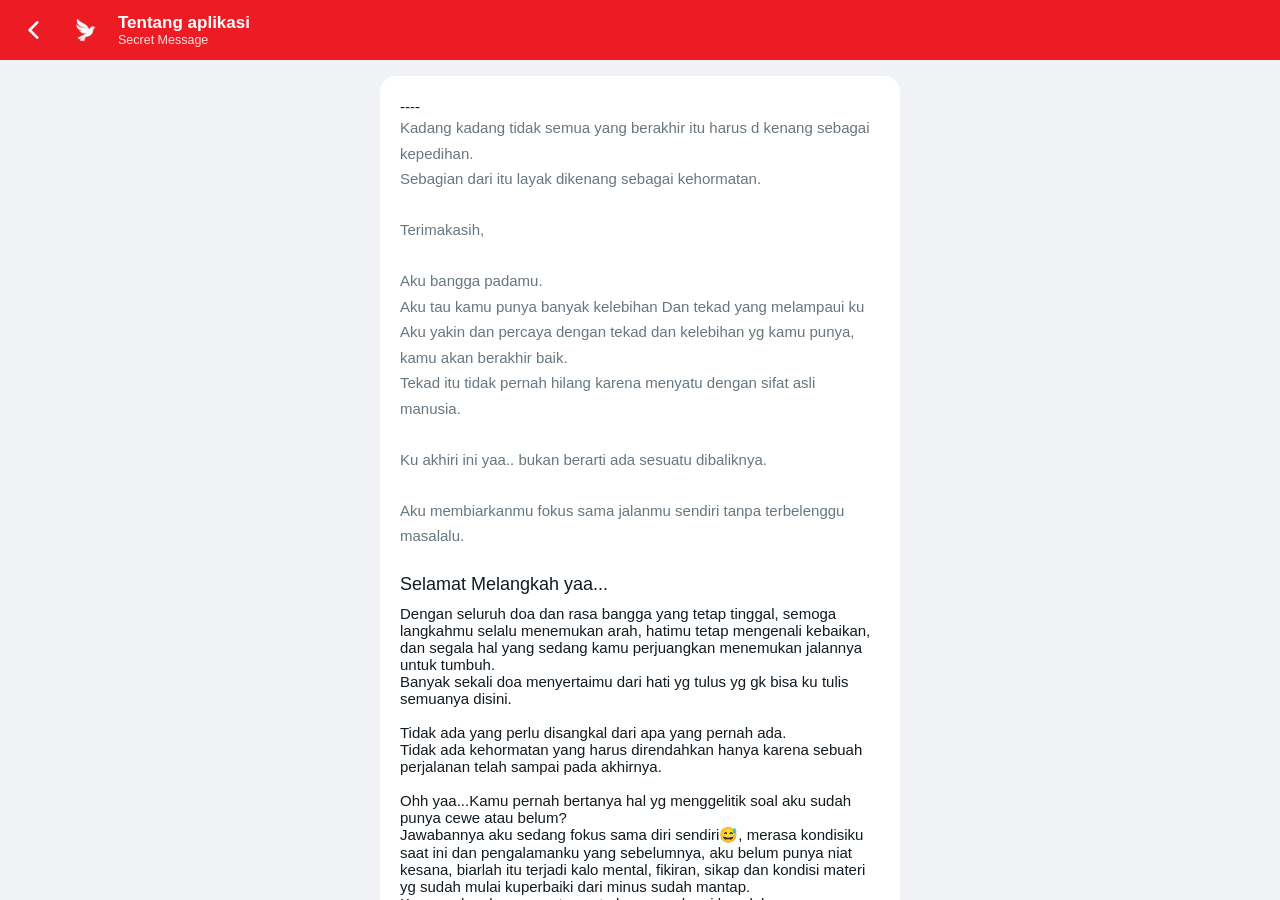
==== commit b7f2b5a4: "Fix closing tag for h2 element in info.html" ====
--- a/info.html
+++ b/info.html
@@ -112,7 +112,7 @@
 Tekad itu tidak pernah hilang karena menyatu dengan sifat asli manusia.<br><br>
 Ku akhiri ini yaa.. bukan berarti ada sesuatu dibaliknya.<br><br>
 Aku membiarkanmu fokus sama jalanmu sendiri tanpa terbelenggu masalalu.<br><br>
-<h2>Selamat Melangkah yaa...</h>
+<h2>Selamat Melangkah yaa...</h2>
 Dengan seluruh doa dan rasa bangga yang tetap tinggal, semoga langkahmu selalu menemukan arah, hatimu tetap mengenali kebaikan, dan segala hal yang sedang kamu
 perjuangkan menemukan jalannya untuk tumbuh. <br>
 Banyak sekali doa menyertaimu dari hati yg tulus yg gk bisa ku tulis semuanya disini. <br><br>
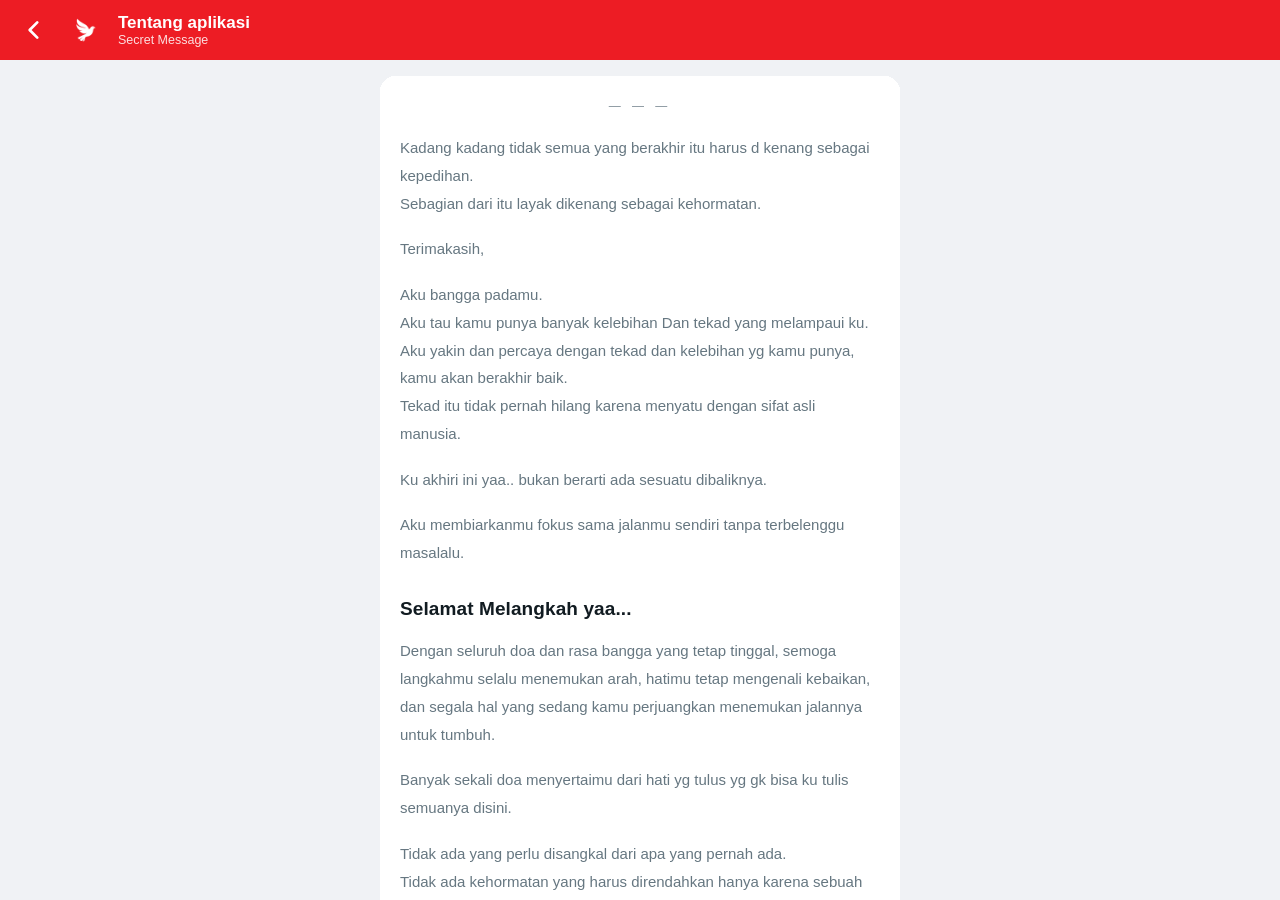
==== commit 45768c3e: "Update fmt.Println message from 'Hello' to 'Goodbye'" ====
--- a/info.html
+++ b/info.html
@@ -4,323 +4,1195 @@
   <meta charset="utf-8">
   <meta name="viewport" content="width=device-width, initial-scale=1.0, maximum-scale=1.0, user-scalable=no, viewport-fit=cover">
   <meta name="theme-color" content="#ed1c24">
+
   <link rel="manifest" href="manifest.webmanifest">
   <link rel="icon" type="image/png" href="img/icon-192.png">
   <link rel="apple-touch-icon" href="img/icon-192.png">
+
   <title>Tentang Aplikasi — Secret Message</title>
 
-  <!-- Variabel warna, sudut pixel, dan tema gelap dipakai bersama dengan aplikasi utama -->
   <link rel="stylesheet" href="css/style.css?v=5.0">
   <link rel="stylesheet" href="css/extra.css?v=5.0">
 
   <script>
-    try { document.documentElement.setAttribute("data-theme", localStorage.getItem("arinex_theme") === "dark" ? "dark" : "light"); }
-    catch (e) { document.documentElement.setAttribute("data-theme", "light"); }
+    try {
+      document.documentElement.setAttribute(
+        "data-theme",
+        localStorage.getItem("arinex_theme") === "dark" ? "dark" : "light"
+      );
+    } catch (e) {
+      document.documentElement.setAttribute("data-theme", "light");
+    }
   </script>
 
   <style>
-    /* Tidak bisa dipilih / disalin / diseret */
-    * { -webkit-user-select: none; user-select: none; -webkit-touch-callout: none; }
-    img { -webkit-user-drag: none; pointer-events: none; image-rendering: auto; }
-
-    body { display: flex; flex-direction: column; }
-
-    .top { display: flex; align-items: center; gap: 12px; flex-shrink: 0; z-index: 10;
-      padding: calc(10px + env(safe-area-inset-top)) 14px 10px; background: var(--bg-header); color: var(--text-header); }
-    .back { width: 40px; height: 40px; border: 0; background: none; color: #fff; cursor: pointer;
-      display: flex; align-items: center; justify-content: center; clip-path: var(--alias-circle); }
-    .back:active { background: rgba(255,255,255,.2); }
-    .back svg { width: 26px; height: 26px; }
-    .brand { width: 40px; height: 40px; clip-path: var(--alias-10); }
-    .top div { display: flex; flex-direction: column; min-width: 0; }
-    .top strong { font-size: 17px; font-weight: 600; }
-    .top span { font-size: 12.5px; opacity: .85; }
-
-    .page { flex: 1; overflow-y: auto; overscroll-behavior: contain; -webkit-overflow-scrolling: touch;
-      padding: 16px 16px calc(24px + env(safe-area-inset-bottom)); }
-    .wrap { max-width: 520px; margin: 0 auto; display: flex; flex-direction: column; gap: 14px; }
-
-    .card { background: var(--bg-panel); padding: 22px 20px; clip-path: var(--alias-16); }
-    .card h2 { font-size: 18px; margin-bottom: 10px; }
-    .card p { color: var(--text-sub); line-height: 1.7; font-size: 15px; }
-    .card p + p { margin-top: 12px; }
-
-    /* Pemutar */
-    .now { display: flex; align-items: center; gap: 14px; }
-    .cover { width: 64px; height: 64px; flex-shrink: 0; clip-path: var(--alias-10); }
-    .meta { display: flex; flex-direction: column; min-width: 0; }
-    .meta strong { font-size: 17px; font-weight: 600; overflow: hidden; text-overflow: ellipsis; white-space: nowrap; }
-    .meta span { font-size: 13px; color: var(--text-sub); }
-
-    .seek { position: relative; height: 6px; margin: 20px 0 8px; background: var(--bg-input); touch-action: none; cursor: pointer; }
-    .seek::after { content: ""; position: absolute; inset: -14px 0; }
-    .fill { height: 100%; width: 0; background: var(--accent); pointer-events: none; }
-    .times { display: flex; justify-content: space-between; font-size: 12px; color: var(--text-sub); font-variant-numeric: tabular-nums; }
-
-    .ctrl { display: flex; justify-content: center; align-items: center; gap: 14px; margin-top: 12px; }
-    .cbtn { width: 48px; height: 48px; border: 0; background: none; color: var(--text-main); cursor: pointer;
-      display: flex; align-items: center; justify-content: center; clip-path: var(--alias-circle); }
-    .cbtn:active { background: var(--bg-input); }
-    .cbtn svg { width: 26px; height: 26px; }
-    .cbtn.big { width: 64px; height: 64px; background: var(--accent); color: #fff; }
-    .cbtn.big:active { background: var(--accent-hover); }
-    .cbtn.big svg { width: 32px; height: 32px; }
-    .cbtn.on { color: var(--accent); }
-    .note { min-height: 18px; margin-top: 10px; font-size: 12px; text-align: center; color: var(--text-sub); }
-
-    .row { display: flex; align-items: center; gap: 12px; width: 100%; min-height: 58px; padding: 10px 6px;
-      background: none; border: 0; border-bottom: 1px solid var(--border); color: var(--text-main); text-align: left; cursor: pointer; }
-    .row:last-child { border-bottom: 0; }
-    .row .n { width: 22px; text-align: center; font-size: 13px; color: var(--text-sub); }
-    .row .t { display: flex; flex-direction: column; min-width: 0; flex: 1; }
-    .row strong { font-size: 15px; font-weight: 600; overflow: hidden; text-overflow: ellipsis; white-space: nowrap; }
-    .row span { font-size: 12px; color: var(--text-sub); }
-    .row.on strong, .row.on .n { color: var(--accent); }
-    .eq { display: inline-flex; gap: 2px; align-items: flex-end; height: 14px; }
-    .eq b { width: 3px; background: var(--accent); animation: eq .9s infinite ease-in-out; }
-    .eq b:nth-child(2) { animation-delay: .2s; } .eq b:nth-child(3) { animation-delay: .4s; }
-    @keyframes eq { 0%, 100% { height: 4px; } 50% { height: 14px; } }
-
-    .primary { width: 100%; max-width: 520px; margin: 0 auto; padding: 14px 16px; min-height: 48px; }
+    /* =====================================================
+       PENGATURAN DASAR
+    ===================================================== */
+
+    * {
+      -webkit-user-select: none;
+      user-select: none;
+      -webkit-touch-callout: none;
+    }
+
+    img {
+      -webkit-user-drag: none;
+      pointer-events: none;
+      image-rendering: auto;
+    }
+
+    body {
+      display: flex;
+      flex-direction: column;
+    }
+
+    /* =====================================================
+       HEADER
+    ===================================================== */
+
+    .top {
+      display: flex;
+      align-items: center;
+      gap: 12px;
+      flex-shrink: 0;
+      z-index: 10;
+
+      padding: calc(10px + env(safe-area-inset-top)) 14px 10px;
+
+      background: var(--bg-header);
+      color: var(--text-header);
+    }
+
+    .back {
+      width: 40px;
+      height: 40px;
+
+      border: 0;
+      background: none;
+      color: #fff;
+      cursor: pointer;
+
+      display: flex;
+      align-items: center;
+      justify-content: center;
+
+      clip-path: var(--alias-circle);
+    }
+
+    .back:active {
+      background: rgba(255, 255, 255, .2);
+    }
+
+    .back svg {
+      width: 26px;
+      height: 26px;
+    }
+
+    .brand {
+      width: 40px;
+      height: 40px;
+      clip-path: var(--alias-10);
+    }
+
+    .top div {
+      display: flex;
+      flex-direction: column;
+      min-width: 0;
+    }
+
+    .top strong {
+      font-size: 17px;
+      font-weight: 600;
+    }
+
+    .top span {
+      font-size: 12.5px;
+      opacity: .85;
+    }
+
+    /* =====================================================
+       AREA KONTEN
+    ===================================================== */
+
+    .page {
+      flex: 1;
+      overflow-y: auto;
+      overscroll-behavior: contain;
+      -webkit-overflow-scrolling: touch;
+
+      padding: 16px 16px calc(24px + env(safe-area-inset-bottom));
+    }
+
+    .wrap {
+      max-width: 520px;
+      margin: 0 auto;
+
+      display: flex;
+      flex-direction: column;
+      gap: 14px;
+    }
+
+    .card {
+      background: var(--bg-panel);
+      padding: 22px 20px;
+      clip-path: var(--alias-16);
+    }
+
+    .card h2 {
+      font-size: 18px;
+      margin-bottom: 10px;
+    }
+
+    .card p {
+      color: var(--text-sub);
+      line-height: 1.7;
+      font-size: 15px;
+    }
+
+    .card p + p {
+      margin-top: 12px;
+    }
+
+    /* =====================================================
+       TEKS DEDIKASI
+       Perubahan hanya berlaku pada kartu dedikasi.
+    ===================================================== */
+
+    .dedication {
+      padding: 24px 20px;
+    }
+
+    .dedication .dedication-divider {
+      margin: 0 0 22px;
+
+      color: var(--text-sub);
+      font-size: 12px;
+      line-height: 1;
+      letter-spacing: 4px;
+      text-align: center;
+
+      opacity: .8;
+    }
+
+    .dedication .dedication-divider:last-child {
+      margin: 24px 0 0;
+    }
+
+    .dedication p {
+      margin: 0;
+      font-size: 15px;
+      line-height: 1.85;
+      text-align: left;
+      overflow-wrap: break-word;
+    }
+
+    .dedication p + p {
+      margin-top: 18px;
+    }
+
+    .dedication .dedication-heading {
+      margin: 28px 0 14px;
+
+      color: var(--text-main);
+      font-size: 19px;
+      line-height: 1.5;
+      font-weight: 600;
+      letter-spacing: .1px;
+    }
+
+    /* =====================================================
+       PEMUTAR MUSIK
+    ===================================================== */
+
+    .now {
+      display: flex;
+      align-items: center;
+      gap: 14px;
+    }
+
+    .cover {
+      width: 64px;
+      height: 64px;
+      flex-shrink: 0;
+      clip-path: var(--alias-10);
+    }
+
+    .meta {
+      display: flex;
+      flex-direction: column;
+      min-width: 0;
+    }
+
+    .meta strong {
+      font-size: 17px;
+      font-weight: 600;
+
+      overflow: hidden;
+      text-overflow: ellipsis;
+      white-space: nowrap;
+    }
+
+    .meta span {
+      font-size: 13px;
+      color: var(--text-sub);
+    }
+
+    .seek {
+      position: relative;
+      height: 6px;
+      margin: 20px 0 8px;
+
+      background: var(--bg-input);
+      touch-action: none;
+      cursor: pointer;
+    }
+
+    .seek::after {
+      content: "";
+      position: absolute;
+      inset: -14px 0;
+    }
+
+    .fill {
+      height: 100%;
+      width: 0;
+      background: var(--accent);
+      pointer-events: none;
+    }
+
+    .times {
+      display: flex;
+      justify-content: space-between;
+
+      font-size: 12px;
+      color: var(--text-sub);
+      font-variant-numeric: tabular-nums;
+    }
+
+    .ctrl {
+      display: flex;
+      justify-content: center;
+      align-items: center;
+      gap: 14px;
+      margin-top: 12px;
+    }
+
+    .cbtn {
+      width: 48px;
+      height: 48px;
+
+      border: 0;
+      background: none;
+      color: var(--text-main);
+      cursor: pointer;
+
+      display: flex;
+      align-items: center;
+      justify-content: center;
+
+      clip-path: var(--alias-circle);
+    }
+
+    .cbtn:active {
+      background: var(--bg-input);
+    }
+
+    .cbtn svg {
+      width: 26px;
+      height: 26px;
+    }
+
+    .cbtn.big {
+      width: 64px;
+      height: 64px;
+
+      background: var(--accent);
+      color: #fff;
+    }
+
+    .cbtn.big:active {
+      background: var(--accent-hover);
+    }
+
+    .cbtn.big svg {
+      width: 32px;
+      height: 32px;
+    }
+
+    .cbtn.on {
+      color: var(--accent);
+    }
+
+    .note {
+      min-height: 18px;
+      margin-top: 10px;
+
+      font-size: 12px;
+      text-align: center;
+      color: var(--text-sub);
+    }
+
+    /* =====================================================
+       DAFTAR PUTAR
+    ===================================================== */
+
+    .row {
+      display: flex;
+      align-items: center;
+      gap: 12px;
+
+      width: 100%;
+      min-height: 58px;
+      padding: 10px 6px;
+
+      background: none;
+      border: 0;
+      border-bottom: 1px solid var(--border);
+
+      color: var(--text-main);
+      text-align: left;
+      cursor: pointer;
+    }
+
+    .row:last-child {
+      border-bottom: 0;
+    }
+
+    .row .n {
+      width: 22px;
+      text-align: center;
+      font-size: 13px;
+      color: var(--text-sub);
+    }
+
+    .row .t {
+      display: flex;
+      flex-direction: column;
+
+      min-width: 0;
+      flex: 1;
+    }
+
+    .row strong {
+      font-size: 15px;
+      font-weight: 600;
+
+      overflow: hidden;
+      text-overflow: ellipsis;
+      white-space: nowrap;
+    }
+
+    .row span {
+      font-size: 12px;
+      color: var(--text-sub);
+    }
+
+    .row.on strong,
+    .row.on .n {
+      color: var(--accent);
+    }
+
+    .eq {
+      display: inline-flex;
+      gap: 2px;
+      align-items: flex-end;
+      height: 14px;
+    }
+
+    .eq b {
+      width: 3px;
+      background: var(--accent);
+      animation: eq .9s infinite ease-in-out;
+    }
+
+    .eq b:nth-child(2) {
+      animation-delay: .2s;
+    }
+
+    .eq b:nth-child(3) {
+      animation-delay: .4s;
+    }
+
+    @keyframes eq {
+      0%,
+      100% {
+        height: 4px;
+      }
+
+      50% {
+        height: 14px;
+      }
+    }
+
+    /* =====================================================
+       TOMBOL KEMBALI
+    ===================================================== */
+
+    .primary {
+      width: 100%;
+      max-width: 520px;
+      margin: 0 auto;
+      padding: 14px 16px;
+      min-height: 48px;
+    }
   </style>
 </head>
 
 <body>
 
+  <!-- =====================================================
+       HEADER
+  ====================================================== -->
+
   <header class="top">
-    <button class="back" type="button" aria-label="Kembali" onclick="location.href='index.html'">
-      <svg viewBox="0 0 24 24" fill="none" stroke="currentColor" stroke-width="2.5" stroke-linecap="round" stroke-linejoin="round"><path d="M15 5l-7 7 7 7"/></svg>
+    <button
+      class="back"
+      type="button"
+      aria-label="Kembali"
+      onclick="location.href='index.html'"
+    >
+      <svg
+        viewBox="0 0 24 24"
+        fill="none"
+        stroke="currentColor"
+        stroke-width="2.5"
+        stroke-linecap="round"
+        stroke-linejoin="round"
+      >
+        <path d="M15 5l-7 7 7 7"/>
+      </svg>
     </button>
+
     <img class="brand" src="img/icon-192.png" alt="">
+
     <div>
       <strong>Tentang aplikasi</strong>
       <span>Secret Message</span>
     </div>
   </header>
 
+  <!-- =====================================================
+       KONTEN UTAMA
+  ====================================================== -->
+
   <main class="page">
     <div class="wrap">
 
-      <section class="card">
-        ----
-        <p>Kadang kadang tidak semua yang berakhir itu harus d kenang sebagai kepedihan.<br>
-Sebagian dari itu layak dikenang sebagai kehormatan.<br><br>
-Terimakasih,<br><br>
-Aku bangga padamu.<br>
-Aku tau kamu punya banyak kelebihan Dan tekad yang melampaui ku<br>
-Aku yakin dan percaya dengan tekad dan kelebihan yg kamu punya, kamu akan berakhir baik. <br>
-Tekad itu tidak pernah hilang karena menyatu dengan sifat asli manusia.<br><br>
-Ku akhiri ini yaa.. bukan berarti ada sesuatu dibaliknya.<br><br>
-Aku membiarkanmu fokus sama jalanmu sendiri tanpa terbelenggu masalalu.<br><br>
-<h2>Selamat Melangkah yaa...</h2>
-Dengan seluruh doa dan rasa bangga yang tetap tinggal, semoga langkahmu selalu menemukan arah, hatimu tetap mengenali kebaikan, dan segala hal yang sedang kamu
-perjuangkan menemukan jalannya untuk tumbuh. <br>
-Banyak sekali doa menyertaimu dari hati yg tulus yg gk bisa ku tulis semuanya disini. <br><br>
-
-Tidak ada yang perlu disangkal dari apa yang pernah ada.<br>
-Tidak ada kehormatan yang harus direndahkan hanya karena sebuah perjalanan telah sampai pada akhirnya.<br><br>
-
-Ohh yaa...Kamu pernah bertanya hal yg menggelitik soal aku sudah punya cewe atau belum?<br> Jawabannya aku sedang fokus sama diri sendiri😅, merasa kondisiku saat ini dan pengalamanku yang sebelumnya, aku belum punya niat kesana, biarlah itu terjadi kalo mental, fikiran, sikap dan kondisi materi yg sudah mulai kuperbaiki dari minus sudah mantap.<br> 
-Karena aku gk mau suatu saat aku mengulangi kesalahan yang sama🙏.<br><br>
-
-Sekali lagi aku ucap Terima kasih atas bagian yang pernah kita jalani.<br>
-Selebihnya, biarlah waktu membawa masing-masing dari kita menuju kehidupan yang seharusnya.<br><br>
-
-Salam hangat, salam hormat untuk mu dan semuanya.<br><br>
-Semoga lekas sembuh, selalu bahagia dan tetap semangat💪😁💙.</p>
-
-
-
-
-
-        ----
+      <!-- =================================================
+           DEDIKASI
+      ================================================== -->
+
+      <section class="card dedication">
+
+        <p class="dedication-divider">— — —</p>
+
+        <p>
+          Kadang kadang tidak semua yang berakhir itu harus d kenang
+          sebagai kepedihan.
+          <br>
+          Sebagian dari itu layak dikenang sebagai kehormatan.
+        </p>
+
+        <p>
+          Terimakasih,
+        </p>
+
+        <p>
+          Aku bangga padamu.
+          <br>
+          Aku tau kamu punya banyak kelebihan Dan tekad yang melampaui ku.
+          <br>
+          Aku yakin dan percaya dengan tekad dan kelebihan yg kamu punya,
+          kamu akan berakhir baik.
+          <br>
+          Tekad itu tidak pernah hilang karena menyatu dengan sifat asli manusia.
+        </p>
+
+        <p>
+          Ku akhiri ini yaa.. bukan berarti ada sesuatu dibaliknya.
+        </p>
+
+        <p>
+          Aku membiarkanmu fokus sama jalanmu sendiri tanpa terbelenggu masalalu.
+        </p>
+
+        <h2 class="dedication-heading">
+          Selamat Melangkah yaa...
+        </h2>
+
+        <p>
+          Dengan seluruh doa dan rasa bangga yang tetap tinggal, semoga
+          langkahmu selalu menemukan arah, hatimu tetap mengenali kebaikan,
+          dan segala hal yang sedang kamu perjuangkan menemukan jalannya
+          untuk tumbuh.
+        </p>
+
+        <p>
+          Banyak sekali doa menyertaimu dari hati yg tulus yg gk bisa ku
+          tulis semuanya disini.
+        </p>
+
+        <p>
+          Tidak ada yang perlu disangkal dari apa yang pernah ada.
+          <br>
+          Tidak ada kehormatan yang harus direndahkan hanya karena sebuah
+          perjalanan telah sampai pada akhirnya.
+        </p>
+
+        <p>
+          Ohh yaa...Kamu pernah bertanya hal yg menggelitik soal aku sudah
+          punya cewe atau belum?
+          <br>
+          Jawabannya aku sedang fokus sama diri sendiri😅, merasa kondisiku
+          saat ini dan pengalamanku yang sebelumnya, aku belum punya niat
+          kesana, biarlah itu terjadi kalo mental, fikiran, sikap dan kondisi
+          materi yg sudah mulai kuperbaiki dari minus sudah mantap.
+        </p>
+
+        <p>
+          Karena aku gk mau suatu saat aku mengulangi kesalahan yang sama🙏.
+        </p>
+
+        <p>
+          Sekali lagi aku ucap Terima kasih atas bagian yang pernah kita jalani.
+          <br>
+          Selebihnya, biarlah waktu membawa masing-masing dari kita menuju
+          kehidupan yang seharusnya.
+        </p>
+
+        <p>
+          Salam hangat, salam hormat untuk mu dan semuanya.
+        </p>
+
+        <p>
+          Semoga lekas sembuh, selalu bahagia dan tetap semangat💪😁💙.
+        </p>
+
+        <p class="dedication-divider">— — —</p>
+
       </section>
 
+      <!-- =================================================
+           PEMUTAR MUSIK
+      ================================================== -->
+
       <section class="card" aria-label="Pemutar musik">
+
         <div class="now">
           <img class="cover" src="img/icon-192.png" alt="">
+
           <div class="meta">
             <strong id="tTitle">Pilih lagu</strong>
             <span id="tArtist">Secret Message</span>
           </div>
         </div>
 
-        <div class="seek" id="seek" role="slider" aria-label="Posisi lagu" aria-valuemin="0" aria-valuemax="100" aria-valuenow="0"><div class="fill" id="fill"></div></div>
-        <div class="times"><span id="tCur">0:00</span><span id="tDur">0:00</span></div>
+        <div
+          class="seek"
+          id="seek"
+          role="slider"
+          aria-label="Posisi lagu"
+          aria-valuemin="0"
+          aria-valuemax="100"
+          aria-valuenow="0"
+        >
+          <div class="fill" id="fill"></div>
+        </div>
+
+        <div class="times">
+          <span id="tCur">0:00</span>
+          <span id="tDur">0:00</span>
+        </div>
 
         <div class="ctrl">
-          <button class="cbtn" id="bRepeat" type="button" aria-label="Ulangi semua"></button>
-          <button class="cbtn" id="bPrev" type="button" aria-label="Lagu sebelumnya"></button>
-          <button class="cbtn big" id="bPlay" type="button" aria-label="Putar"></button>
-          <button class="cbtn" id="bNext" type="button" aria-label="Lagu berikutnya"></button>
+          <button
+            class="cbtn"
+            id="bRepeat"
+            type="button"
+            aria-label="Ulangi semua"
+          ></button>
+
+          <button
+            class="cbtn"
+            id="bPrev"
+            type="button"
+            aria-label="Lagu sebelumnya"
+          ></button>
+
+          <button
+            class="cbtn big"
+            id="bPlay"
+            type="button"
+            aria-label="Putar"
+          ></button>
+
+          <button
+            class="cbtn"
+            id="bNext"
+            type="button"
+            aria-label="Lagu berikutnya"
+          ></button>
         </div>
+
         <p class="note" id="note"></p>
+
       </section>
+
+      <!-- =================================================
+           DAFTAR PUTAR
+      ================================================== -->
 
       <section class="card">
         <h2>Daftar putar</h2>
         <div id="list"></div>
       </section>
 
-      <button class="primary" type="button" onclick="location.href='index.html'">Kembali</button>
+      <!-- =================================================
+           TOMBOL KEMBALI
+      ================================================== -->
+
+      <button
+        class="primary"
+        type="button"
+        onclick="location.href='index.html'"
+      >
+        Kembali
+      </button>
+
     </div>
   </main>
 
-  <audio id="audio" preload="metadata" controlsList="nodownload noplaybackrate" hidden></audio>
+  <audio
+    id="audio"
+    preload="metadata"
+    controlsList="nodownload noplaybackrate"
+    hidden
+  ></audio>
+
+  <!-- =====================================================
+       JAVASCRIPT PEMUTAR MUSIK
+  ====================================================== -->
 
   <script>
   (function () {
     const $ = id => document.getElementById(id);
     const audio = $('audio');
 
-    /* ===== DAFTAR LAGU: tambah lagu baru cukup menambah satu baris di sini ===== */
+    /* ===== DAFTAR LAGU ===== */
+
     const playlist = [
-      { src: 'musik/musik1.mp3', title: 'Bintang 14 Hari Cover|kangen band', artist: 'PI7U' },
-      { src: 'musik/musik3.mp4', title: 'Shape of my Heart', artist: 'Backstreet Boys' },
-      { src: 'musik/Arsy Widianto, Brisia Jodie - Rindu Dalam Hati.mp3', title: 'Rindu Didalam hati', artist: 'Arsy Widianto, Brisia Jodie' },
-      { src: 'musik/Tiara Andini, Arsy Widianto - Cintanya Aku (Official Lyric Video).mp3', title: 'Cintanya Aku', artist: 'Tiara Andini, Arsy Widianto' },
-      { src: 'musik/Andmesh - Andaikan Kau Datang I Ost Miracle In Cell No.7 _08 September 2022 di Bioskop.mp3', title: 'Andaikan kau datang Kembali', artist: 'Andmesh' }
+      {
+        src: 'musik/musik1.mp3',
+        title: 'Bintang 14 Hari Cover|kangen band',
+        artist: 'PI7U'
+      },
+      {
+        src: 'musik/musik3.mp4',
+        title: 'Shape of my Heart',
+        artist: 'Backstreet Boys'
+      },
+      {
+        src: 'musik/Arsy Widianto, Brisia Jodie - Rindu Dalam Hati.mp3',
+        title: 'Rindu Didalam hati',
+        artist: 'Arsy Widianto, Brisia Jodie'
+      },
+      {
+        src: 'musik/Tiara Andini, Arsy Widianto - Cintanya Aku (Official Lyric Video).mp3',
+        title: 'Cintanya Aku',
+        artist: 'Tiara Andini, Arsy Widianto'
+      },
+      {
+        src: 'musik/Andmesh - Andaikan Kau Datang I Ost Miracle In Cell No.7 _08 September 2022 di Bioskop.mp3',
+        title: 'Andaikan kau datang Kembali',
+        artist: 'Andmesh'
+      }
     ];
+
+    /* ===== IKON PEMUTAR ===== */
 
     const ICON = {
       play: '<svg viewBox="0 0 24 24" fill="currentColor"><path d="M8 5v14l11-7z"/></svg>',
+
       pause: '<svg viewBox="0 0 24 24" fill="currentColor"><path d="M6 5h4v14H6zM14 5h4v14h-4z"/></svg>',
+
       prev: '<svg viewBox="0 0 24 24" fill="currentColor"><path d="M6 6h2v12H6zM9.5 12L18 18V6z"/></svg>',
+
       next: '<svg viewBox="0 0 24 24" fill="currentColor"><path d="M16 6h2v12h-2zM6 18l8.5-6L6 6z"/></svg>',
+
       all: '<svg viewBox="0 0 24 24" fill="currentColor"><path d="M7 7h10v3l4-4-4-4v3H5v6h2zM17 17H7v-3l-4 4 4 4v-3h12v-6h-2z"/></svg>',
+
       one: '<svg viewBox="0 0 24 24" fill="currentColor"><path d="M7 7h10v3l4-4-4-4v3H5v6h2zM17 17H7v-3l-4 4 4 4v-3h12v-6h-2z"/><text x="12" y="15.2" font-size="8" font-weight="700" text-anchor="middle">1</text></svg>'
     };
 
+    /* ===== PENYIMPANAN LOKAL ===== */
+
     const store = {
-      get: k => { try { return localStorage.getItem(k); } catch (e) { return null; } },
-      set: (k, v) => { try { localStorage.setItem(k, v); } catch (e) {} }
+      get: k => {
+        try {
+          return localStorage.getItem(k);
+        } catch (e) {
+          return null;
+        }
+      },
+
+      set: (k, v) => {
+        try {
+          localStorage.setItem(k, v);
+        } catch (e) {}
+      }
     };
 
-    let idx = -1, repeat = store.get('arinex_music_repeat') === 'one' ? 'one' : 'all';
-    let pendingSeek = null, errors = 0, lastSave = 0, dragging = false;
-
-    const fmt = s => { s = Math.max(0, Math.floor(s || 0)); return Math.floor(s / 60) + ':' + String(s % 60).padStart(2, '0'); };
-    const note = t => { $('note').textContent = t || ''; };
+    let idx = -1;
+
+    let repeat =
+      store.get('arinex_music_repeat') === 'one'
+        ? 'one'
+        : 'all';
+
+    let pendingSeek = null;
+    let errors = 0;
+    let lastSave = 0;
+    let dragging = false;
+
+    const fmt = s => {
+      s = Math.max(0, Math.floor(s || 0));
+
+      return (
+        Math.floor(s / 60) +
+        ':' +
+        String(s % 60).padStart(2, '0')
+      );
+    };
+
+    const note = t => {
+      $('note').textContent = t || '';
+    };
+
+    /* ===== SIMPAN POSISI PEMUTAR ===== */
 
     function save(force) {
       const now = Date.now();
-      if (!force && now - lastSave < 2000) return;
+
+      if (!force && now - lastSave < 2000) {
+        return;
+      }
+
       lastSave = now;
+
       store.set('arinex_music_track', idx);
       store.set('arinex_music_time', audio.currentTime || 0);
       store.set('arinex_music_playing', !audio.paused);
     }
 
-    /* ===== Tampilan ===== */
+    /* ===== TAMPILAN DAFTAR LAGU ===== */
+
     function renderList() {
-      const list = $('list'); list.innerHTML = '';
+      const list = $('list');
+
+      list.innerHTML = '';
+
       playlist.forEach((t, i) => {
         const b = document.createElement('button');
-        b.type = 'button'; b.className = 'row' + (i === idx ? ' on' : '');
-        const n = document.createElement('div'); n.className = 'n';
-        if (i === idx && !audio.paused) n.innerHTML = '<i class="eq"><b></b><b></b><b></b></i>'; else n.textContent = i + 1;
-        const box = document.createElement('div'); box.className = 't';
-        const s1 = document.createElement('strong'); s1.textContent = t.title;
-        const s2 = document.createElement('span'); s2.textContent = t.artist;
-        box.append(s1, s2); b.append(n, box);
-        b.onclick = () => (i === idx ? toggle() : load(i, true, 0));
+
+        b.type = 'button';
+        b.className = 'row' + (i === idx ? ' on' : '');
+
+        const n = document.createElement('div');
+
+        n.className = 'n';
+
+        if (i === idx && !audio.paused) {
+          n.innerHTML =
+            '<i class="eq"><b></b><b></b><b></b></i>';
+        } else {
+          n.textContent = i + 1;
+        }
+
+        const box = document.createElement('div');
+
+        box.className = 't';
+
+        const s1 = document.createElement('strong');
+        s1.textContent = t.title;
+
+        const s2 = document.createElement('span');
+        s2.textContent = t.artist;
+
+        box.append(s1, s2);
+        b.append(n, box);
+
+        b.onclick = () => (
+          i === idx
+            ? toggle()
+            : load(i, true, 0)
+        );
+
         list.append(b);
       });
     }
+
+    /* ===== PEMBARUAN TAMPILAN ===== */
+
     function ui() {
-      $('bPlay').innerHTML = audio.paused ? ICON.play : ICON.pause;
-      $('bPlay').setAttribute('aria-label', audio.paused ? 'Putar' : 'Jeda');
-      $('bPrev').innerHTML = ICON.prev; $('bNext').innerHTML = ICON.next;
-      $('bRepeat').innerHTML = repeat === 'one' ? ICON.one : ICON.all;
-      $('bRepeat').classList.toggle('on', repeat === 'one');
-      $('bRepeat').setAttribute('aria-label', repeat === 'one' ? 'Ulangi satu lagu' : 'Ulangi semua');
-      if (idx >= 0) { $('tTitle').textContent = playlist[idx].title; $('tArtist').textContent = playlist[idx].artist; }
+      $('bPlay').innerHTML =
+        audio.paused ? ICON.play : ICON.pause;
+
+      $('bPlay').setAttribute(
+        'aria-label',
+        audio.paused ? 'Putar' : 'Jeda'
+      );
+
+      $('bPrev').innerHTML = ICON.prev;
+      $('bNext').innerHTML = ICON.next;
+
+      $('bRepeat').innerHTML =
+        repeat === 'one' ? ICON.one : ICON.all;
+
+      $('bRepeat').classList.toggle(
+        'on',
+        repeat === 'one'
+      );
+
+      $('bRepeat').setAttribute(
+        'aria-label',
+        repeat === 'one'
+          ? 'Ulangi satu lagu'
+          : 'Ulangi semua'
+      );
+
+      if (idx >= 0) {
+        $('tTitle').textContent = playlist[idx].title;
+        $('tArtist').textContent = playlist[idx].artist;
+      }
+
       renderList();
     }
+
+    /* ===== PROGRES LAGU ===== */
+
     function progress() {
-      const d = audio.duration, c = audio.currentTime || 0, r = isFinite(d) && d > 0 ? c / d : 0;
+      const d = audio.duration;
+      const c = audio.currentTime || 0;
+
+      const r =
+        isFinite(d) && d > 0
+          ? c / d
+          : 0;
+
       $('fill').style.width = (r * 100) + '%';
-      $('seek').setAttribute('aria-valuenow', Math.round(r * 100));
-      $('tCur').textContent = fmt(c); $('tDur').textContent = fmt(isFinite(d) ? d : 0);
-      try { if (isFinite(d) && d > 0) navigator.mediaSession.setPositionState({ duration: d, position: Math.min(c, d), playbackRate: 1 }); } catch (e) {}
-    }
-
-    /* ===== Kontrol ===== */
+
+      $('seek').setAttribute(
+        'aria-valuenow',
+        Math.round(r * 100)
+      );
+
+      $('tCur').textContent = fmt(c);
+
+      $('tDur').textContent =
+        fmt(isFinite(d) ? d : 0);
+
+      try {
+        if (
+          isFinite(d) &&
+          d > 0 &&
+          navigator.mediaSession
+        ) {
+          navigator.mediaSession.setPositionState({
+            duration: d,
+            position: Math.min(c, d),
+            playbackRate: 1
+          });
+        }
+      } catch (e) {}
+    }
+
+    /* ===== MEMUAT LAGU ===== */
+
     function load(i, autoplay, seekTo) {
-      idx = ((i % playlist.length) + playlist.length) % playlist.length;
-      audio.src = playlist[idx].src; audio.loop = repeat === 'one';
-      pendingSeek = seekTo || null; note('');
-      if (autoplay) audio.play().catch(() => note('Ketuk tombol putar untuk memulai.'));
-      mediaSession(); save(true); ui(); progress();
-    }
+      idx =
+        ((i % playlist.length) + playlist.length) %
+        playlist.length;
+
+      audio.src = playlist[idx].src;
+      audio.loop = repeat === 'one';
+
+      pendingSeek = seekTo || null;
+
+      note('');
+
+      if (autoplay) {
+        audio.play().catch(() => {
+          note('Ketuk tombol putar untuk memulai.');
+        });
+      }
+
+      mediaSession();
+      save(true);
+      ui();
+      progress();
+    }
+
+    /* ===== PUTAR DAN JEDA ===== */
+
     function toggle() {
-      if (idx < 0) return load(0, true, 0);
-      if (audio.paused) audio.play().catch(() => note('Tidak dapat memutar lagu ini.')); else audio.pause();
-    }
-    const step = d => load(idx < 0 ? 0 : idx + d, true, 0);
+      if (idx < 0) {
+        return load(0, true, 0);
+      }
+
+      if (audio.paused) {
+        audio.play().catch(() => {
+          note('Tidak dapat memutar lagu ini.');
+        });
+      } else {
+        audio.pause();
+      }
+    }
+
+    const step = d => {
+      load(
+        idx < 0 ? 0 : idx + d,
+        true,
+        0
+      );
+    };
+
+    /* ===== MEDIA SESSION ===== */
 
     function mediaSession() {
-      if (!('mediaSession' in navigator) || idx < 0) return;
-      navigator.mediaSession.metadata = new MediaMetadata({
-        title: playlist[idx].title, artist: playlist[idx].artist, album: 'Secret Message',
-        artwork: [{ src: 'img/icon-512.png', sizes: '512x512', type: 'image/png' }]
+      if (
+        !('mediaSession' in navigator) ||
+        idx < 0
+      ) {
+        return;
+      }
+
+      navigator.mediaSession.metadata =
+        new MediaMetadata({
+          title: playlist[idx].title,
+          artist: playlist[idx].artist,
+          album: 'Secret Message',
+
+          artwork: [
+            {
+              src: 'img/icon-512.png',
+              sizes: '512x512',
+              type: 'image/png'
+            }
+          ]
+        });
+
+      const h = (a, f) => {
+        try {
+          navigator.mediaSession.setActionHandler(a, f);
+        } catch (e) {}
+      };
+
+      h('play', () => audio.play());
+      h('pause', () => audio.pause());
+
+      h('previoustrack', () => step(-1));
+      h('nexttrack', () => step(1));
+
+      h('seekto', e => {
+        if (e.seekTime != null) {
+          audio.currentTime = e.seekTime;
+        }
       });
-      const h = (a, f) => { try { navigator.mediaSession.setActionHandler(a, f); } catch (e) {} };
-      h('play', () => audio.play()); h('pause', () => audio.pause());
-      h('previoustrack', () => step(-1)); h('nexttrack', () => step(1));
-      h('seekto', e => { if (e.seekTime != null) audio.currentTime = e.seekTime; });
-    }
-
-    /* Lagu habis → otomatis lanjut ke lagu berikutnya (kembali ke awal setelah lagu terakhir) */
-    audio.addEventListener('ended', () => { if (repeat !== 'one') step(1); });
+    }
+
+    /* ===== EVENT AUDIO ===== */
+
+    audio.addEventListener('ended', () => {
+      if (repeat !== 'one') {
+        step(1);
+      }
+    });
+
     audio.addEventListener('loadedmetadata', () => {
-      if (pendingSeek) { try { audio.currentTime = pendingSeek; } catch (e) {} pendingSeek = null; }
+      if (pendingSeek) {
+        try {
+          audio.currentTime = pendingSeek;
+        } catch (e) {}
+
+        pendingSeek = null;
+      }
+
       progress();
     });
-    audio.addEventListener('timeupdate', () => { if (!dragging) progress(); save(false); });
-    audio.addEventListener('play', () => { ui(); save(true); });
-    audio.addEventListener('pause', () => { ui(); save(true); });
-    audio.addEventListener('playing', () => { errors = 0; note(''); });
+
+    audio.addEventListener('timeupdate', () => {
+      if (!dragging) {
+        progress();
+      }
+
+      save(false);
+    });
+
+    audio.addEventListener('play', () => {
+      ui();
+      save(true);
+    });
+
+    audio.addEventListener('pause', () => {
+      ui();
+      save(true);
+    });
+
+    audio.addEventListener('playing', () => {
+      errors = 0;
+      note('');
+    });
+
     audio.addEventListener('error', () => {
-      if (idx < 0 || !audio.getAttribute('src')) return;
-      errors++; note('Berkas musik tidak ditemukan, melompat ke lagu berikutnya.');
-      if (errors < playlist.length) step(1); else { errors = 0; note('Tidak ada lagu yang bisa diputar. Periksa folder musik/.'); }
+      if (
+        idx < 0 ||
+        !audio.getAttribute('src')
+      ) {
+        return;
+      }
+
+      errors++;
+
+      note(
+        'Berkas musik tidak ditemukan, melompat ke lagu berikutnya.'
+      );
+
+      if (errors < playlist.length) {
+        step(1);
+      } else {
+        errors = 0;
+
+        note(
+          'Tidak ada lagu yang bisa diputar. Periksa folder musik/.'
+        );
+      }
     });
 
+    /* ===== TOMBOL KONTROL ===== */
+
     $('bPlay').onclick = toggle;
-    $('bPrev').onclick = () => (audio.currentTime > 3 ? (audio.currentTime = 0) : step(-1));
+
+    $('bPrev').onclick = () => {
+      if (audio.currentTime > 3) {
+        audio.currentTime = 0;
+      } else {
+        step(-1);
+      }
+    };
+
     $('bNext').onclick = () => step(1);
+
     $('bRepeat').onclick = () => {
-      repeat = repeat === 'all' ? 'one' : 'all'; audio.loop = repeat === 'one';
-      store.set('arinex_music_repeat', repeat); ui();
+      repeat =
+        repeat === 'all'
+          ? 'one'
+          : 'all';
+
+      audio.loop = repeat === 'one';
+
+      store.set('arinex_music_repeat', repeat);
+
+      ui();
     };
 
-    /* Geser progres */
+    /* ===== GESER PROGRES LAGU ===== */
+
     const seek = $('seek');
+
     const seekTo = e => {
-      if (!isFinite(audio.duration)) return;
+      if (!isFinite(audio.duration)) {
+        return;
+      }
+
       const r = seek.getBoundingClientRect();
-      audio.currentTime = Math.min(1, Math.max(0, (e.clientX - r.left) / r.width)) * audio.duration;
+
+      audio.currentTime =
+        Math.min(
+          1,
+          Math.max(
+            0,
+            (e.clientX - r.left) / r.width
+          )
+        ) * audio.duration;
+
       progress();
     };
-    seek.addEventListener('pointerdown', e => { dragging = true; seek.setPointerCapture(e.pointerId); seekTo(e); });
-    seek.addEventListener('pointermove', e => { if (dragging) seekTo(e); });
-    ['pointerup', 'pointercancel'].forEach(t => seek.addEventListener(t, () => { dragging = false; }));
-
-    /* Pulihkan lagu terakhir (browser memblokir autoplay saat halaman dibuka, jadi menunggu ketukan) */
-    const st = parseInt(store.get('arinex_music_track'), 10);
+
+    seek.addEventListener('pointerdown', e => {
+      dragging = true;
+
+      seek.setPointerCapture(e.pointerId);
+
+      seekTo(e);
+    });
+
+    seek.addEventListener('pointermove', e => {
+      if (dragging) {
+        seekTo(e);
+      }
+    });
+
+    ['pointerup', 'pointercancel'].forEach(t => {
+      seek.addEventListener(t, () => {
+        dragging = false;
+      });
+    });
+
+    /* ===== PULIHKAN LAGU TERAKHIR ===== */
+
+    const st = parseInt(
+      store.get('arinex_music_track'),
+      10
+    );
+
     ui();
-    if (Number.isInteger(st) && st >= 0 && st < playlist.length) {
-      load(st, false, parseFloat(store.get('arinex_music_time')) || 0);
-      if (store.get('arinex_music_playing') === 'true') note('Ketuk tombol putar untuk melanjutkan.');
-    }
-
-    /* ===== Cegah salin, seret, dan simpan gambar (hanya pencegah dasar) ===== */
-    ['contextmenu', 'dragstart', 'selectstart', 'copy', 'cut'].forEach(t => document.addEventListener(t, e => e.preventDefault()));
+
+    if (
+      Number.isInteger(st) &&
+      st >= 0 &&
+      st < playlist.length
+    ) {
+      load(
+        st,
+        false,
+        parseFloat(store.get('arinex_music_time')) || 0
+      );
+
+      if (
+        store.get('arinex_music_playing') === 'true'
+      ) {
+        note('Ketuk tombol putar untuk melanjutkan.');
+      }
+    }
+
+    /* ===== PENCEGAHAN SALIN DAN SERET ===== */
+
+    [
+      'contextmenu',
+      'dragstart',
+      'selectstart',
+      'copy',
+      'cut'
+    ].forEach(t => {
+      document.addEventListener(t, e => {
+        e.preventDefault();
+      });
+    });
+
     document.addEventListener('keydown', e => {
-      if ((e.ctrlKey || e.metaKey) && ['c', 's', 'u', 'p', 'a'].includes(e.key.toLowerCase())) e.preventDefault();
+      if (
+        (e.ctrlKey || e.metaKey) &&
+        ['c', 's', 'u', 'p', 'a'].includes(
+          e.key.toLowerCase()
+        )
+      ) {
+        e.preventDefault();
+      }
     });
+
   })();
   </script>
+
 </body>
-</html>
+  </html>
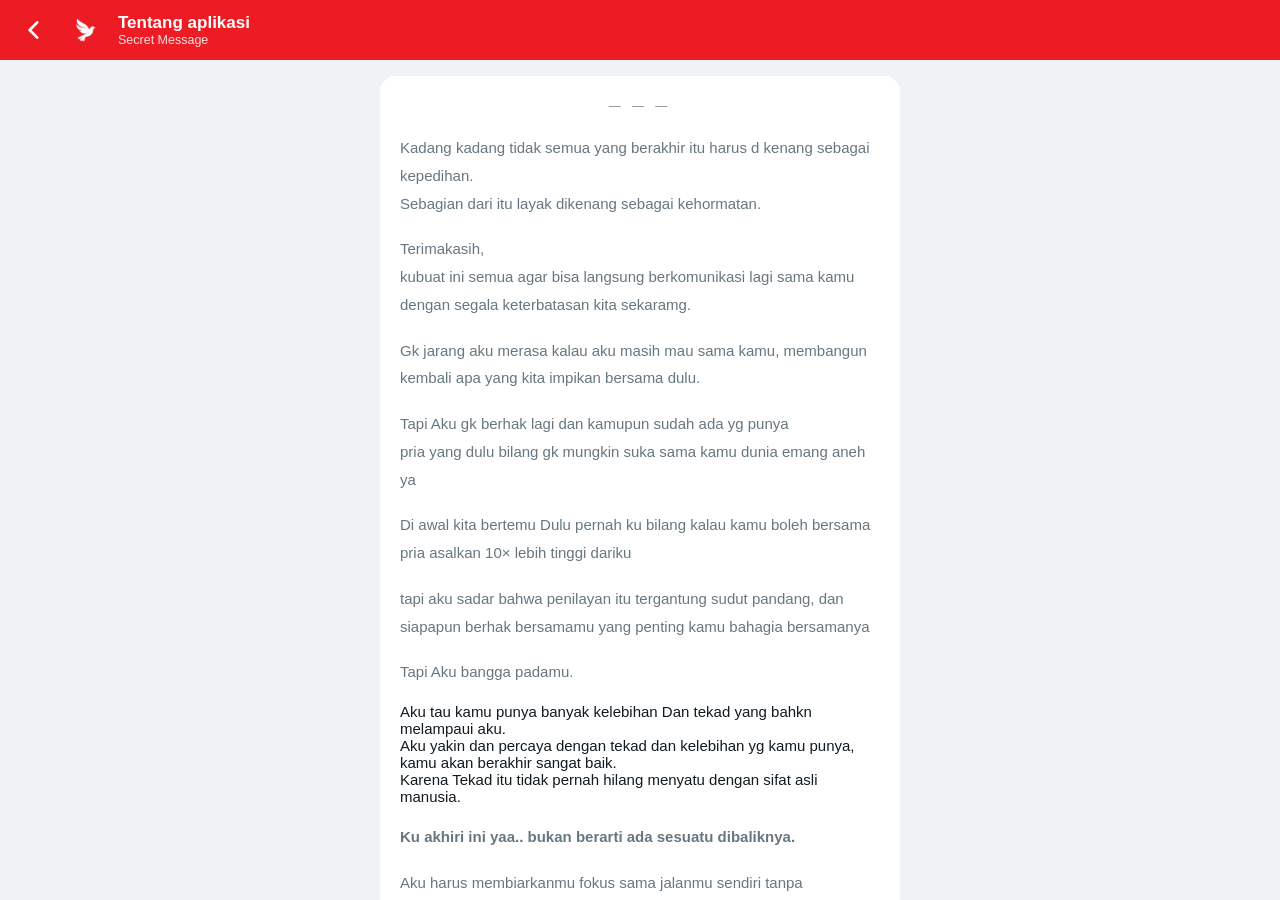
==== commit bfafc5a2: "Update info.html" ====
--- a/info.html
+++ b/info.html
@@ -493,28 +493,31 @@
           <br>
           Sebagian dari itu layak dikenang sebagai kehormatan.
         </p>
-
         <p>
-          Terimakasih,
+          Terimakasih,<br>
+          kubuat ini semua agar bisa langsung berkomunikasi lagi sama kamu dengan segala keterbatasan kita sekaramg.
         </p>
-
-        <p>
-          Aku bangga padamu.
+        <p>Gk jarang aku merasa kalau aku masih mau sama kamu, membangun kembali apa yang kita impikan bersama dulu.</p>
+<p>Tapi Aku gk berhak lagi dan kamupun sudah ada yg punya<br>
+pria yang dulu bilang gk mungkin suka sama kamu dunia emang aneh ya</p>
+        <p>Di awal kita bertemu Dulu pernah ku bilang kalau kamu boleh bersama pria asalkan 10× lebih tinggi dariku</p>
+        <p> tapi aku sadar bahwa penilayan itu tergantung sudut pandang, dan siapapun berhak bersamamu yang penting kamu bahagia bersamanya</p
+      <br>   <p>Tapi Aku bangga padamu.</p>
           <br>
-          Aku tau kamu punya banyak kelebihan Dan tekad yang melampaui ku.
+          Aku tau kamu punya banyak kelebihan Dan tekad yang bahkn melampaui aku.
           <br>
           Aku yakin dan percaya dengan tekad dan kelebihan yg kamu punya,
-          kamu akan berakhir baik.
+          kamu akan berakhir sangat baik.
           <br>
-          Tekad itu tidak pernah hilang karena menyatu dengan sifat asli manusia.
+          Karena Tekad itu tidak pernah hilang menyatu dengan sifat asli manusia.
         </p>
 
+        <p><b>
+          Ku akhiri ini yaa.. bukan berarti ada sesuatu dibaliknya.</b>
+        </p>
+
         <p>
-          Ku akhiri ini yaa.. bukan berarti ada sesuatu dibaliknya.
-        </p>
-
-        <p>
-          Aku membiarkanmu fokus sama jalanmu sendiri tanpa terbelenggu masalalu.
+          Aku harus membiarkanmu fokus sama jalanmu sendiri tanpa terbelenggu masalalu.
         </p>
 
         <h2 class="dedication-heading">
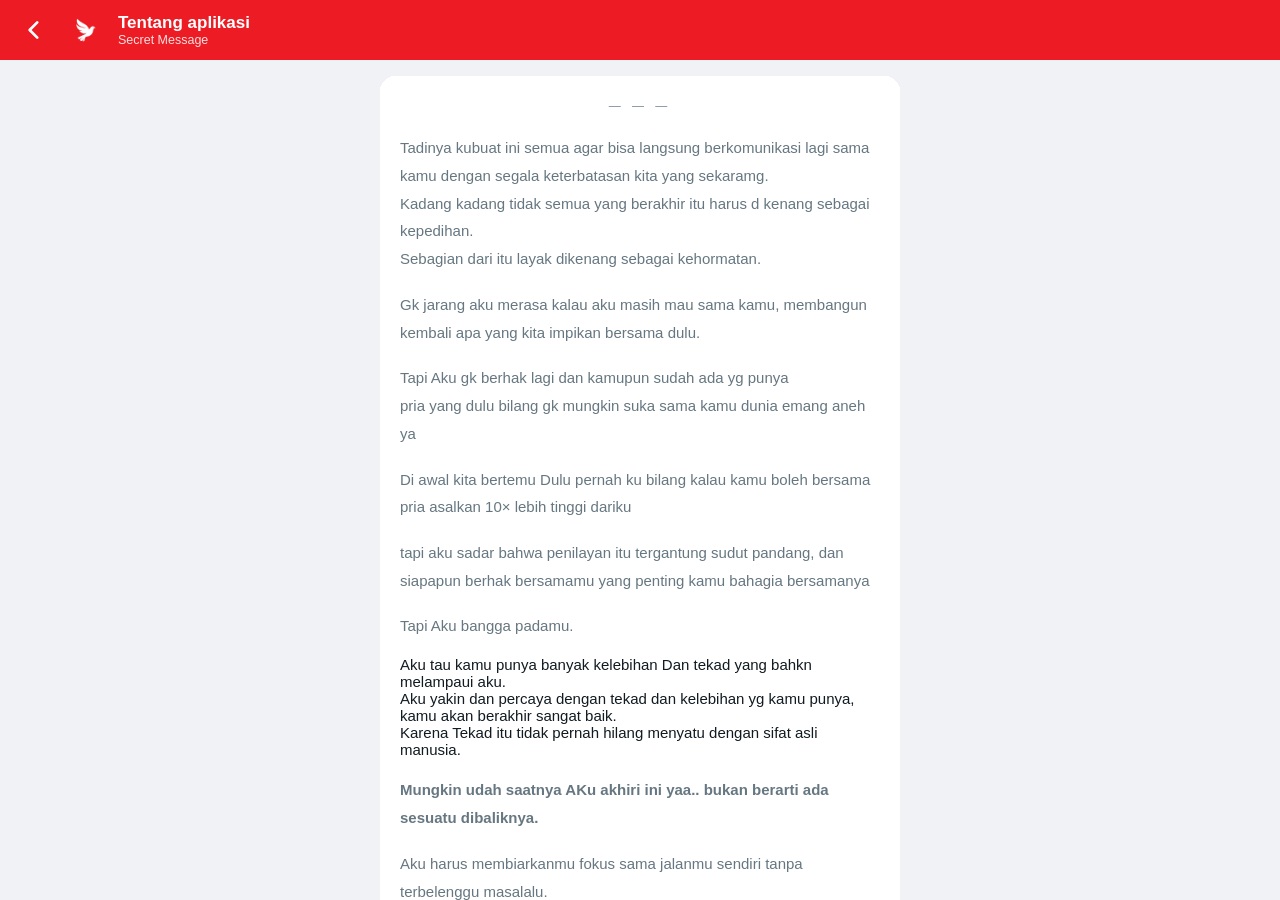
==== commit ae8feac1: "Update dedication message in info.html" ====
--- a/info.html
+++ b/info.html
@@ -487,21 +487,20 @@
 
         <p class="dedication-divider">— — —</p>
 
-        <p>
+        <p>Tadinya kubuat ini semua agar bisa langsung berkomunikasi lagi sama kamu dengan segala keterbatasan kita yang sekaramg.
+   <br>
           Kadang kadang tidak semua yang berakhir itu harus d kenang
           sebagai kepedihan.
           <br>
           Sebagian dari itu layak dikenang sebagai kehormatan.
         </p>
-        <p>
-          Terimakasih,<br>
-          kubuat ini semua agar bisa langsung berkomunikasi lagi sama kamu dengan segala keterbatasan kita sekaramg.
-        </p>
+        
         <p>Gk jarang aku merasa kalau aku masih mau sama kamu, membangun kembali apa yang kita impikan bersama dulu.</p>
 <p>Tapi Aku gk berhak lagi dan kamupun sudah ada yg punya<br>
 pria yang dulu bilang gk mungkin suka sama kamu dunia emang aneh ya</p>
         <p>Di awal kita bertemu Dulu pernah ku bilang kalau kamu boleh bersama pria asalkan 10× lebih tinggi dariku</p>
-        <p> tapi aku sadar bahwa penilayan itu tergantung sudut pandang, dan siapapun berhak bersamamu yang penting kamu bahagia bersamanya</p
+        <p> tapi aku sadar bahwa penilayan itu tergantung sudut pandang, dan siapapun berhak bersamamu yang penting kamu bahagia bersamanya
+        </p>
       <br>   <p>Tapi Aku bangga padamu.</p>
           <br>
           Aku tau kamu punya banyak kelebihan Dan tekad yang bahkn melampaui aku.
@@ -513,17 +512,19 @@
         </p>
 
         <p><b>
-          Ku akhiri ini yaa.. bukan berarti ada sesuatu dibaliknya.</b>
+         Mungkin udah saatnya AKu akhiri ini yaa.. bukan berarti ada sesuatu dibaliknya.</b>
         </p>
 
         <p>
-          Aku harus membiarkanmu fokus sama jalanmu sendiri tanpa terbelenggu masalalu.
+          Aku harus membiarkanmu fokus sama jalanmu sendiri tanpa terbelenggu masalalu.<br>
+          dan aku gk mau kehadiranku malah merusak hidupmulagi🙏.
         </p>
 
         <h2 class="dedication-heading">
-          Selamat Melangkah yaa...
+          Selamat Melangkah Rina...
         </h2>
-
+<p>
+          Terimakasih🙏,  </p>
         <p>
           Dengan seluruh doa dan rasa bangga yang tetap tinggal, semoga
           langkahmu selalu menemukan arah, hatimu tetap mengenali kebaikan,
@@ -547,7 +548,7 @@
           Ohh yaa...Kamu pernah bertanya hal yg menggelitik soal aku sudah
           punya cewe atau belum?
           <br>
-          Jawabannya aku sedang fokus sama diri sendiri😅, merasa kondisiku
+          Jawabannya aku sedang fokus sama usaha dan diri sendiri😅, merasa kondisiku
           saat ini dan pengalamanku yang sebelumnya, aku belum punya niat
           kesana, biarlah itu terjadi kalo mental, fikiran, sikap dan kondisi
           materi yg sudah mulai kuperbaiki dari minus sudah mantap.
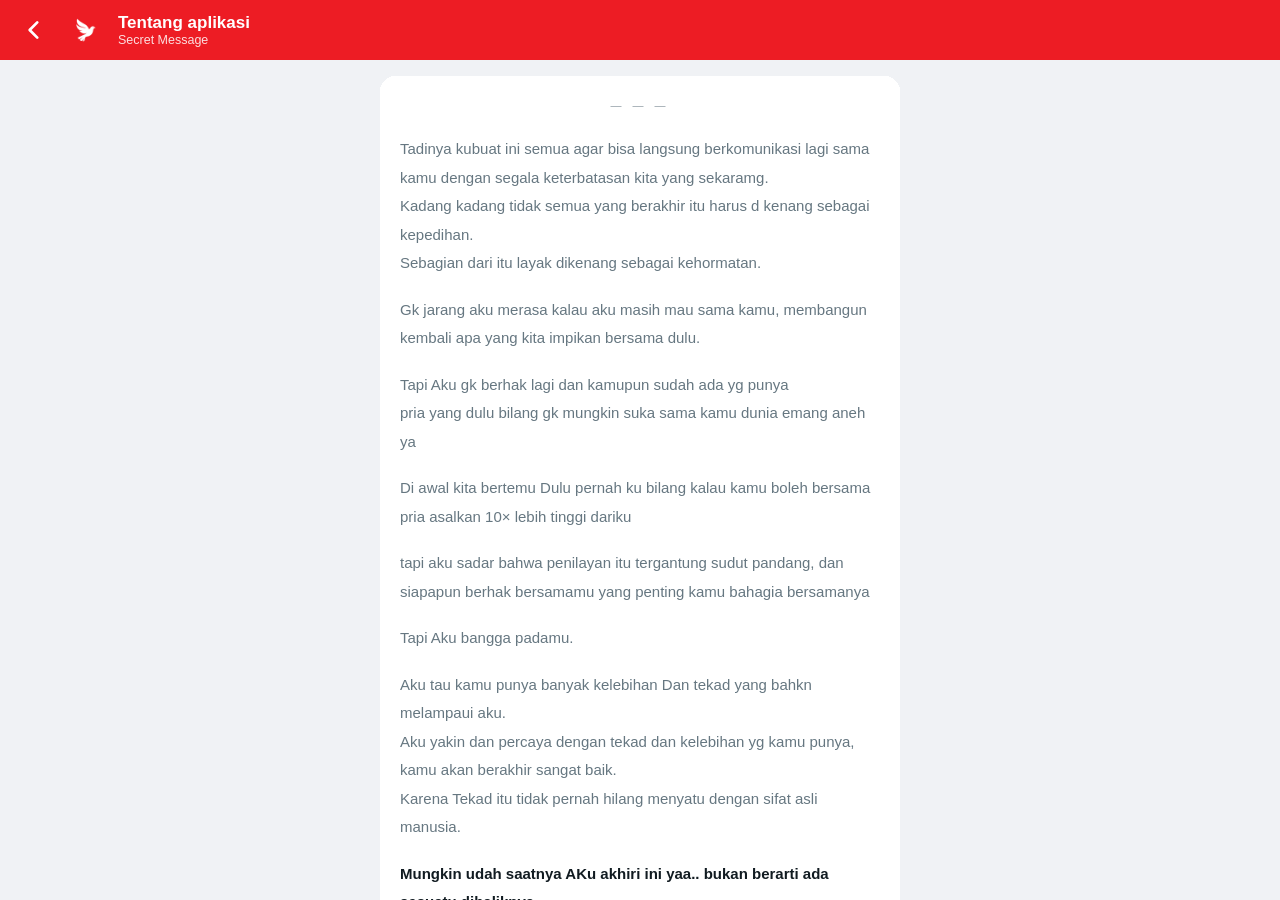
==== commit 3a574ed2: "Improve dedication section styles and content Updated typography, spacing, and readability for dedic" ====
--- a/info.html
+++ b/info.html
@@ -156,35 +156,47 @@
 
     /* =====================================================
        TEKS DEDIKASI
-       Perubahan hanya berlaku pada kartu dedikasi.
+       Tipografi, jarak, dan keterbacaan yang diperbaiki.
     ===================================================== */
 
     .dedication {
       padding: 24px 20px;
+
+      color: var(--text-sub);
+      font-size: 15px;
+      line-height: 1.85;
+
+      overflow-wrap: break-word;
+      word-wrap: break-word;
     }
 
     .dedication .dedication-divider {
-      margin: 0 0 22px;
+      margin: 0 0 24px;
 
       color: var(--text-sub);
-      font-size: 12px;
+      font-size: 11px;
       line-height: 1;
       letter-spacing: 4px;
       text-align: center;
 
-      opacity: .8;
+      opacity: .7;
     }
 
     .dedication .dedication-divider:last-child {
-      margin: 24px 0 0;
+      margin: 28px 0 0;
     }
 
     .dedication p {
       margin: 0;
+
+      color: var(--text-sub);
       font-size: 15px;
-      line-height: 1.85;
+      line-height: 1.9;
+      font-weight: 400;
+
       text-align: left;
       overflow-wrap: break-word;
+      word-wrap: break-word;
     }
 
     .dedication p + p {
@@ -192,13 +204,56 @@
     }
 
     .dedication .dedication-heading {
-      margin: 28px 0 14px;
+      margin: 30px 0 16px;
 
       color: var(--text-main);
-      font-size: 19px;
+      font-size: 20px;
       line-height: 1.5;
       font-weight: 600;
       letter-spacing: .1px;
+
+      overflow-wrap: break-word;
+      word-wrap: break-word;
+    }
+
+    .dedication p b,
+    .dedication p strong {
+      color: var(--text-main);
+      font-weight: 600;
+    }
+
+    .dedication br {
+      line-height: inherit;
+    }
+
+    /* =====================================================
+       PENYESUAIAN LAYAR KECIL
+    ===================================================== */
+
+    @media (max-width: 380px) {
+      .dedication {
+        padding: 21px 16px;
+        font-size: 14px;
+        line-height: 1.85;
+      }
+
+      .dedication p {
+        font-size: 14px;
+        line-height: 1.85;
+      }
+
+      .dedication p + p {
+        margin-top: 16px;
+      }
+
+      .dedication .dedication-heading {
+        margin-top: 26px;
+        font-size: 19px;
+      }
+
+      .dedication .dedication-divider {
+        letter-spacing: 3px;
+      }
     }
 
     /* =====================================================
@@ -487,22 +542,31 @@
 
         <p class="dedication-divider">— — —</p>
 
-        <p>Tadinya kubuat ini semua agar bisa langsung berkomunikasi lagi sama kamu dengan segala keterbatasan kita yang sekaramg.
-   <br>
+        <p>
+          Tadinya kubuat ini semua agar bisa langsung berkomunikasi lagi sama kamu dengan segala keterbatasan kita yang sekaramg.
+          <br>
           Kadang kadang tidak semua yang berakhir itu harus d kenang
           sebagai kepedihan.
           <br>
           Sebagian dari itu layak dikenang sebagai kehormatan.
         </p>
-        
+
         <p>Gk jarang aku merasa kalau aku masih mau sama kamu, membangun kembali apa yang kita impikan bersama dulu.</p>
-<p>Tapi Aku gk berhak lagi dan kamupun sudah ada yg punya<br>
-pria yang dulu bilang gk mungkin suka sama kamu dunia emang aneh ya</p>
+
+        <p>
+          Tapi Aku gk berhak lagi dan kamupun sudah ada yg punya<br>
+          pria yang dulu bilang gk mungkin suka sama kamu dunia emang aneh ya
+        </p>
+
         <p>Di awal kita bertemu Dulu pernah ku bilang kalau kamu boleh bersama pria asalkan 10× lebih tinggi dariku</p>
-        <p> tapi aku sadar bahwa penilayan itu tergantung sudut pandang, dan siapapun berhak bersamamu yang penting kamu bahagia bersamanya
-        </p>
-      <br>   <p>Tapi Aku bangga padamu.</p>
-          <br>
+
+        <p>
+          tapi aku sadar bahwa penilayan itu tergantung sudut pandang, dan siapapun berhak bersamamu yang penting kamu bahagia bersamanya
+        </p>
+
+        <p>Tapi Aku bangga padamu.</p>
+
+        <p>
           Aku tau kamu punya banyak kelebihan Dan tekad yang bahkn melampaui aku.
           <br>
           Aku yakin dan percaya dengan tekad dan kelebihan yg kamu punya,
@@ -511,8 +575,10 @@
           Karena Tekad itu tidak pernah hilang menyatu dengan sifat asli manusia.
         </p>
 
-        <p><b>
-         Mungkin udah saatnya AKu akhiri ini yaa.. bukan berarti ada sesuatu dibaliknya.</b>
+        <p>
+          <b>
+            Mungkin udah saatnya AKu akhiri ini yaa.. bukan berarti ada sesuatu dibaliknya.
+          </b>
         </p>
 
         <p>
@@ -523,8 +589,9 @@
         <h2 class="dedication-heading">
           Selamat Melangkah Rina...
         </h2>
-<p>
-          Terimakasih🙏,  </p>
+
+        <p>Terimakasih🙏,</p>
+
         <p>
           Dengan seluruh doa dan rasa bangga yang tetap tinggal, semoga
           langkahmu selalu menemukan arah, hatimu tetap mengenali kebaikan,
@@ -1199,4 +1266,4 @@
   </script>
 
 </body>
-  </html>
+</html>
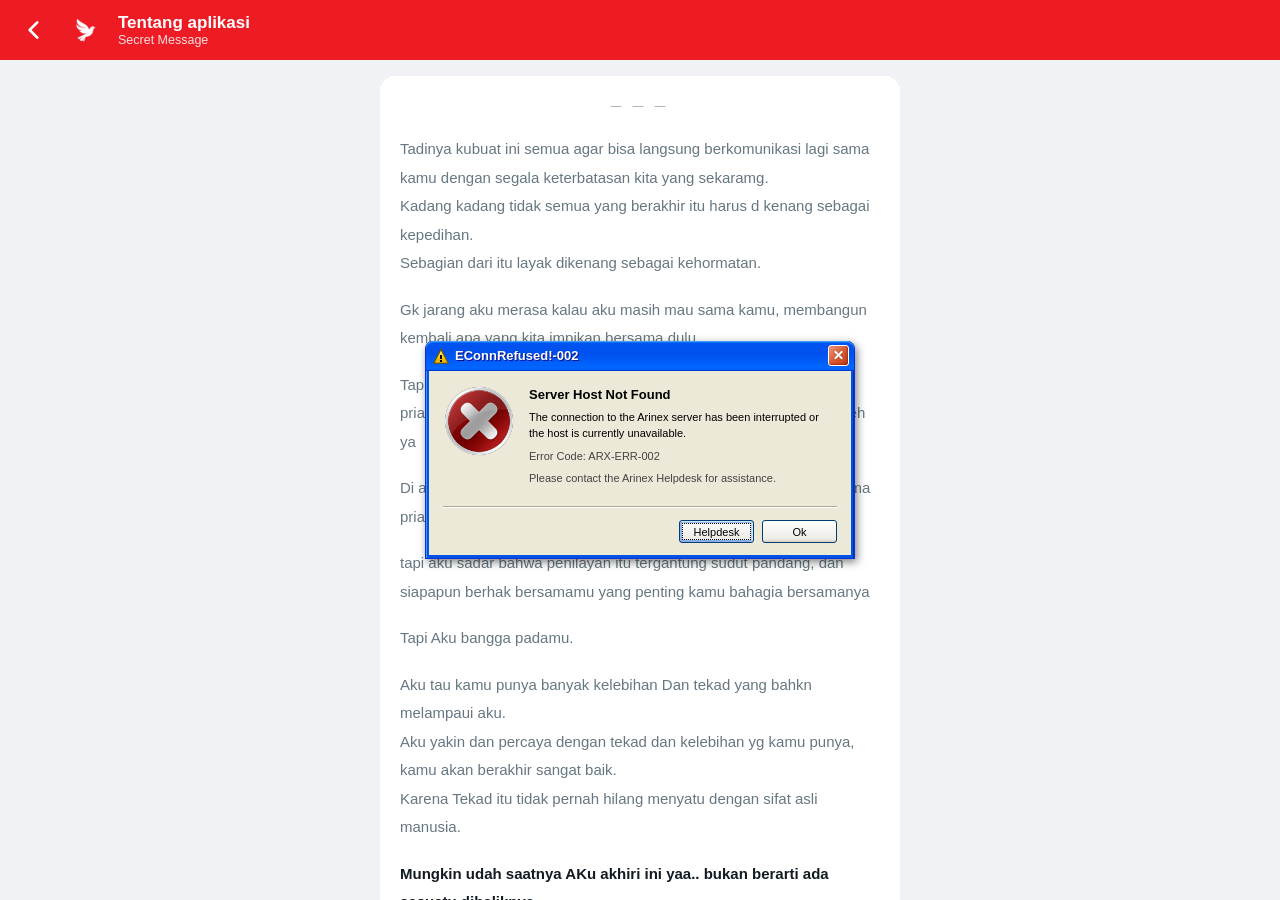
==== commit 6278f6ad: "Rename index.html to info.html" ====
--- a/info.html
+++ b/info.html
@@ -490,6 +490,502 @@
       margin: 0 auto;
       padding: 14px 16px;
       min-height: 48px;
+    }
+        /* =====================================================
+       ARINEX WINDOWS XP HELPDESK POPUP
+       CSS TERPISAH — TIDAK MENGUBAH STYLE ASLI
+    ===================================================== */
+
+    .hd-overlay,
+    .hd-overlay * {
+      box-sizing: border-box;
+    }
+
+    .hd-overlay {
+      position: fixed;
+      inset: 0;
+      display: none;
+      align-items: center;
+      justify-content: center;
+      padding: 8px;
+      z-index: 10000;
+    }
+
+    .hd-overlay.hd-on {
+      display: flex;
+    }
+
+    .hd-overlay.hd-top {
+      z-index: 10010;
+    }
+
+    .hd-win {
+      width: 430px;
+      max-width: 100%;
+      padding: 0 3px 3px;
+
+      background: #0054E3;
+      border: 1px solid #0831D9;
+      border-top: 0;
+      border-radius: 8px 8px 0 0;
+
+      box-shadow:
+        2px 3px 8px rgba(0,0,0,.5),
+        inset 1px 0 #3D95FF,
+        inset -1px 0 #002FA8;
+
+      font: 11px Tahoma, "Segoe UI", Verdana, sans-serif;
+      color: #000;
+    }
+
+    .hd-win.hd-wide {
+      width: 470px;
+    }
+
+    .hd-win.hd-small {
+      width: 350px;
+    }
+
+    .hd-title {
+      height: 30px;
+      margin: 0 -3px;
+      padding: 0 5px 0 7px;
+
+      display: flex;
+      align-items: center;
+      gap: 6px;
+
+      user-select: none;
+      -webkit-user-select: none;
+      touch-action: none;
+
+      border-radius: 8px 8px 0 0;
+
+      color: #fff;
+      font: bold 13px "Trebuchet MS", Tahoma, sans-serif;
+      text-shadow: 1px 1px #0F1089;
+
+      background:
+        linear-gradient(
+          #0997FF 0%,
+          #0053EE 8%,
+          #0050EE 40%,
+          #0066FF 88%,
+          #0066FF 93%,
+          #005BFF 95%,
+          #003DD7 96%,
+          #003DD7 100%
+        );
+
+      box-shadow: inset 0 1px #3C9DFF;
+    }
+
+    .hd-title span {
+      flex: 1;
+      min-width: 0;
+      white-space: nowrap;
+      overflow: hidden;
+      text-overflow: ellipsis;
+    }
+
+    .hd-title img {
+      width: 16px;
+      height: 16px;
+      object-fit: contain;
+      flex-shrink: 0;
+    }
+
+    .hd-x {
+      position: relative;
+      flex-shrink: 0;
+
+      width: 21px;
+      height: 21px;
+      padding: 0;
+
+      border: 1px solid #fff;
+      border-radius: 3px;
+
+      cursor: pointer;
+
+      background:
+        linear-gradient(
+          135deg,
+          #E9977E,
+          #DA5A32 50%,
+          #C23C14
+        );
+
+      box-shadow:
+        inset -1px -1px 2px rgba(120,20,0,.5);
+    }
+
+    .hd-x::before,
+    .hd-x::after {
+      content: "";
+      position: absolute;
+      left: 4px;
+      top: 8px;
+
+      width: 11px;
+      height: 2px;
+
+      background: #fff;
+      border-radius: 1px;
+
+      box-shadow: 0 0 1px rgba(0,0,0,.5);
+    }
+
+    .hd-x::before {
+      transform: rotate(45deg);
+    }
+
+    .hd-x::after {
+      transform: rotate(-45deg);
+    }
+
+    .hd-x:hover {
+      filter: brightness(1.12);
+    }
+
+    /* Ikon peringatan Windows XP */
+
+    .hd-wico {
+      position: relative;
+      display: block;
+      width: 16px;
+      height: 16px;
+      flex: none;
+    }
+
+    .hd-wico::before,
+    .hd-wico::after {
+      content: "";
+      position: absolute;
+      clip-path: polygon(50% 0, 100% 100%, 0 100%);
+    }
+
+    .hd-wico::before {
+      inset: 0;
+      background: #6E5200;
+    }
+
+    .hd-wico::after {
+      left: 1.5px;
+      right: 1.5px;
+      top: 3px;
+      bottom: 1px;
+
+      background:
+        linear-gradient(
+          #FFF08A,
+          #F8C400 60%,
+          #E7A900
+        );
+    }
+
+    .hd-wico b {
+      position: absolute;
+      left: 7px;
+      top: 7px;
+
+      width: 2px;
+      height: 4px;
+
+      background: #000;
+      z-index: 1;
+    }
+
+    .hd-wico b::after {
+      content: "";
+      position: absolute;
+      left: 0;
+      top: 5px;
+
+      width: 2px;
+      height: 2px;
+
+      background: #000;
+    }
+
+    /* Bagian isi dialog */
+
+    .hd-face {
+      background: #ECE9D8;
+    }
+
+    .hd-body {
+      padding: 14px 14px 12px;
+    }
+
+    .hd-banner {
+      display: flex;
+      align-items: center;
+      gap: 10px;
+      padding: 8px 12px;
+
+      background: #fff;
+      border-bottom: 1px solid #ACA899;
+      box-shadow: 0 1px #fff;
+    }
+
+    .hd-banner > div {
+      flex: 1;
+      min-width: 0;
+    }
+
+    .hd-banner b {
+      display: block;
+      font-size: 12px;
+      margin-bottom: 2px;
+    }
+
+    .hd-banner span {
+      color: #333;
+      line-height: 1.4;
+    }
+
+    .hd-banner img {
+      width: 52px;
+      height: 52px;
+      object-fit: contain;
+      flex-shrink: 0;
+    }
+
+    .hd-msg {
+      display: flex;
+      gap: 14px;
+      align-items: flex-start;
+    }
+
+    .hd-msg img.hd-ico {
+      width: 72px;
+      height: 72px;
+      flex: none;
+      object-fit: contain;
+    }
+
+    .hd-msg h2 {
+      margin: 2px 0 8px;
+      color: #000;
+      font: bold 13px Tahoma, sans-serif;
+    }
+
+    .hd-msg p {
+      margin: 0 0 7px;
+      color: #000;
+      font: 11px Tahoma, "Segoe UI", sans-serif;
+      line-height: 1.45;
+      overflow-wrap: anywhere;
+    }
+
+    .hd-msg p.hd-sub {
+      color: #444;
+    }
+
+    .hd-sico {
+      width: 32px;
+      height: 32px;
+      flex: none;
+    }
+
+    .hd-hr {
+      border: 0;
+      border-top: 1px solid #ACA899;
+      border-bottom: 1px solid #fff;
+      margin: 12px 0;
+    }
+
+    .hd-btns {
+      display: flex;
+      justify-content: flex-end;
+      flex-wrap: wrap;
+      gap: 8px;
+    }
+
+    /* Tombol Windows XP */
+
+    .hd-btn {
+      min-width: 75px;
+      min-height: 23px;
+      padding: 0 12px;
+
+      font: 11px Tahoma, "Segoe UI", sans-serif;
+      color: #000;
+
+      cursor: pointer;
+
+      border: 1px solid #003C74;
+      border-radius: 3px;
+
+      background:
+        linear-gradient(
+          #fff 0%,
+          #ECEBE5 86%,
+          #D8D0C4 100%
+        );
+    }
+
+    .hd-btn.hd-def {
+      box-shadow:
+        inset -1px 1px #CEE7FF,
+        inset 1px 2px #98B8EA,
+        inset -2px 2px #BCD4F6,
+        inset 1px -1px #89ADE4,
+        inset 2px -2px #89ADE4;
+    }
+
+    .hd-btn:hover {
+      box-shadow:
+        inset -1px 1px #FFF0CF,
+        inset 1px 2px #FDD889,
+        inset -2px 2px #FBC761,
+        inset 2px -2px #E5A01A;
+    }
+
+    .hd-btn:active {
+      background:
+        linear-gradient(
+          #CDCAC3 0%,
+          #E3E3DB 8%,
+          #E5E5DE 94%,
+          #F2F2F1 100%
+        );
+      box-shadow: none;
+    }
+
+    .hd-btn:focus-visible {
+      outline: 1px dotted #000;
+      outline-offset: -4px;
+    }
+
+    /* Form Helpdesk */
+
+    .hd-overlay fieldset {
+      min-width: 0;
+      margin: 0;
+      padding: 8px 10px 10px;
+
+      border: 1px solid #D0D0BF;
+      border-radius: 4px;
+    }
+
+    .hd-overlay legend {
+      padding: 0 3px;
+      color: #0046D5;
+    }
+
+    .hd-form-row {
+      display: grid;
+      grid-template-columns: 112px minmax(0, 1fr);
+      gap: 6px;
+      align-items: center;
+      margin: 7px 0;
+    }
+
+    .hd-form-row.hd-row-top {
+      align-items: start;
+    }
+
+    .hd-form-row label {
+      white-space: nowrap;
+    }
+
+    .hd-overlay input,
+    .hd-overlay select,
+    .hd-overlay textarea {
+      display: block;
+      width: 100%;
+      min-width: 0;
+      height: 21px;
+      padding: 2px 4px;
+
+      color: #000;
+      font: 11px Tahoma, "Segoe UI", sans-serif;
+
+      border: 1px solid #7F9DB9;
+      border-radius: 0;
+
+      background: #fff;
+
+      user-select: text;
+      -webkit-user-select: text;
+    }
+
+    .hd-overlay textarea {
+      height: 80px;
+      min-height: 80px;
+      padding: 3px 4px;
+      resize: vertical;
+    }
+
+    .hd-overlay input:focus,
+    .hd-overlay textarea:focus,
+    .hd-overlay select:focus {
+      outline: 0;
+      border-color: #316AC5;
+    }
+
+    .hd-overlay select {
+      appearance: none;
+      -webkit-appearance: none;
+
+      padding-right: 20px;
+
+      background:
+        #fff
+        url("data:image/svg+xml;utf8,<svg xmlns='http://www.w3.org/2000/svg' width='17' height='19'><rect x='.5' y='.5' width='16' height='18' rx='2' fill='%23C3D5F6' stroke='%23fff'/><path d='M4.5 7.5l4 4 4-4' fill='none' stroke='%234D6185' stroke-width='2'/></svg>")
+        no-repeat right 1px center;
+    }
+
+    .hd-hint {
+      margin: 0 0 2px 118px;
+      color: #444;
+      line-height: 1.4;
+    }
+
+    @media (max-width: 390px) {
+      .hd-overlay {
+        padding: 6px;
+      }
+
+      .hd-win,
+      .hd-win.hd-wide {
+        width: 100%;
+        max-width: 100%;
+      }
+
+      .hd-msg {
+        gap: 9px;
+      }
+
+      .hd-msg img.hd-ico {
+        width: 52px;
+        height: 52px;
+      }
+
+      .hd-form-row {
+        grid-template-columns: 96px minmax(0, 1fr);
+      }
+
+      .hd-hint {
+        margin-left: 102px;
+      }
+
+      .hd-btns {
+        gap: 6px;
+      }
+    }
+
+    @media (max-height: 520px) {
+      .hd-overlay {
+        align-items: flex-start;
+        overflow-y: auto;
+      }
+
+      .hd-win {
+        margin: auto 0;
+      }
     }
   </style>
 </head>
@@ -734,6 +1230,222 @@
     </div>
   </main>
 
+  <!-- =====================================================
+       ARINEX WINDOWS XP HELPDESK
+       POPUP ERROR SERVER
+  ====================================================== -->
+
+  <div
+    class="hd-overlay"
+    id="hdDlgError"
+    role="dialog"
+    aria-modal="true"
+    aria-labelledby="hdErrTitle"
+  >
+    <div class="hd-win">
+      <div class="hd-title">
+        <i class="hd-wico"><b></b></i>
+
+        <span id="hdErrTitle">EConnRefused!-002</span>
+
+        <button
+          class="hd-x"
+          type="button"
+          data-hd-close
+          aria-label="Close"
+        ></button>
+      </div>
+
+      <div class="hd-face hd-body">
+        <div class="hd-msg">
+          <img
+            class="hd-ico"
+            src="warning.png"
+            alt="Helpdesk"
+          >
+
+          <div>
+            <h2>Server Host Not Found</h2>
+
+            <p>
+              The connection to the Arinex server has been
+              interrupted or the host is currently unavailable.
+            </p>
+
+            <p class="hd-sub">
+              Error Code: ARX-ERR-002
+            </p>
+
+            <p class="hd-sub">
+              Please contact the Arinex Helpdesk for assistance.
+            </p>
+          </div>
+        </div>
+
+        <hr class="hd-hr">
+
+        <div class="hd-btns">
+          <button
+            class="hd-btn hd-def"
+            id="hdBtnHelp"
+            type="button"
+          >
+            Helpdesk
+          </button>
+
+          <button
+            class="hd-btn"
+            id="hdBtnInfo"
+            type="button"
+          >
+            Ok
+          </button>
+        </div>
+      </div>
+    </div>
+  </div>
+
+  <!-- =====================================================
+       FORMULIR KONTAK HELPDESK
+  ====================================================== -->
+
+  <div
+    class="hd-overlay"
+    id="hdDlgForm"
+    role="dialog"
+    aria-modal="true"
+    aria-labelledby="hdFrmTitle"
+  >
+    <div class="hd-win hd-wide">
+      <div class="hd-title">
+        <img src="helpdesk.png" alt="">
+
+        <span id="hdFrmTitle">Contact Helpdesk</span>
+
+        <button
+          class="hd-x"
+          type="button"
+          data-hd-close
+          aria-label="Close"
+        ></button>
+      </div>
+
+      <div class="hd-face">
+        <div class="hd-banner">
+          <div>
+            <b>Arinex Helpdesk</b>
+            <span>
+              Fill in the form below to submit a support request.
+            </span>
+          </div>
+
+          <img src="helpdesk.png" alt="Arinex Helpdesk">
+        </div>
+
+        <div class="hd-body">
+          <fieldset>
+            <legend>Merchant Details</legend>
+
+            <div class="hd-form-row">
+              <label for="hdFMid">Merchant ID:</label>
+              <input
+                id="hdFMid"
+                inputmode="numeric"
+                maxlength="12"
+                autocomplete="off"
+              >
+            </div>
+
+            <div class="hd-form-row">
+              <label for="hdFEmail">Email:</label>
+              <input
+                id="hdFEmail"
+                type="email"
+                autocomplete="email"
+              >
+            </div>
+
+            <div class="hd-form-row hd-row-top">
+              <label for="hdFDesc">Problem description:</label>
+              <textarea id="hdFDesc"></textarea>
+            </div>
+
+            <div class="hd-form-row">
+              <label for="hdFSla">SLA Level:</label>
+              <select id="hdFSla"></select>
+            </div>
+
+            <div class="hd-hint" id="hdSlaHint"></div>
+          </fieldset>
+
+          <hr class="hd-hr">
+
+          <div class="hd-btns">
+            <button
+              class="hd-btn hd-def"
+              id="hdBtnSend"
+              type="button"
+            >
+              Send
+            </button>
+
+            <button
+              class="hd-btn"
+              id="hdBtnCancel"
+              type="button"
+            >
+              Cancel
+            </button>
+          </div>
+        </div>
+      </div>
+    </div>
+  </div>
+
+  <!-- =====================================================
+       WINDOWS MESSAGEBOX
+  ====================================================== -->
+
+  <div
+    class="hd-overlay hd-top"
+    id="hdDlgMsg"
+    role="alertdialog"
+    aria-modal="true"
+    aria-labelledby="hdMTitle"
+  >
+    <div class="hd-win hd-small">
+      <div class="hd-title">
+        <i class="hd-wico"><b></b></i>
+
+        <span id="hdMTitle"></span>
+
+        <button
+          class="hd-x"
+          type="button"
+          data-hd-mclose
+          aria-label="Close"
+        ></button>
+      </div>
+
+      <div class="hd-face hd-body">
+        <div class="hd-msg">
+          <div id="hdMIcon"></div>
+          <p id="hdMText" style="margin-top:6px"></p>
+        </div>
+
+        <div class="hd-btns" style="margin-top:14px">
+          <button
+            class="hd-btn hd-def"
+            id="hdMOk"
+            type="button"
+          >
+            OK
+          </button>
+        </div>
+      </div>
+    </div>
+  </div>
+  
   <audio
     id="audio"
     preload="metadata"
@@ -1264,6 +1976,374 @@
 
   })();
   </script>
-
+  <script>
+  (() => {
+    'use strict';
+
+    /* =====================================================
+       KONFIGURASI HELPDESK
+    ===================================================== */
+
+    const HD_CONFIG = {
+      infoUrl: 'index.html',
+      mailTo: 'ranaarifin1@gmail.com',
+      simulateDelay: 900,
+
+      // Data contoh untuk simulasi validasi.
+      merchants: {
+        '000101': 'victim@arinex.my.id'
+      }
+    };
+
+    const HD_SLA = {
+      Critical: 'within 1 hour',
+      High: 'within 4 hours',
+      Medium: 'within 24 hours',
+      Low: 'within 3 days'
+    };
+
+    const $h = id => document.getElementById(id);
+
+    const showHD = (el, on) => {
+      el.classList.toggle('hd-on', on);
+    };
+
+    /* =====================================================
+       IKON MESSAGEBOX
+    ===================================================== */
+
+    const HD_ICONS = {
+      error: `
+        <svg class="hd-sico" viewBox="0 0 32 32">
+          <circle
+            cx="16"
+            cy="16"
+            r="14"
+            fill="#C8201E"
+            stroke="#fff"
+            stroke-width="2"
+          />
+          <path
+            d="M10 10l12 12M22 10L10 22"
+            stroke="#fff"
+            stroke-width="4"
+            stroke-linecap="round"
+          />
+        </svg>
+      `,
+
+      info: `
+        <svg class="hd-sico" viewBox="0 0 32 32">
+          <circle
+            cx="16"
+            cy="16"
+            r="14"
+            fill="#245EDC"
+            stroke="#fff"
+            stroke-width="2"
+          />
+          <path
+            d="M9 16.5l5 5 9-10"
+            fill="none"
+            stroke="#fff"
+            stroke-width="4"
+            stroke-linecap="round"
+            stroke-linejoin="round"
+          />
+        </svg>
+      `,
+
+      warn: `
+        <svg class="hd-sico" viewBox="0 0 32 32">
+          <path
+            d="M16 3L30 28H2z"
+            fill="#F7C922"
+            stroke="#8A6D00"
+            stroke-width="2"
+            stroke-linejoin="round"
+          />
+          <path
+            d="M16 12v8"
+            stroke="#000"
+            stroke-width="3"
+            stroke-linecap="round"
+          />
+          <circle cx="16" cy="24" r="1.8"/>
+        </svg>
+      `
+    };
+
+    let messageDone = null;
+
+    function messageBox(title, message, type, done) {
+      $h('hdMTitle').textContent = title;
+      $h('hdMText').textContent = message;
+      $h('hdMIcon').innerHTML =
+        HD_ICONS[type] || HD_ICONS.info;
+
+      messageDone = done || null;
+
+      showHD($h('hdDlgMsg'), true);
+      $h('hdMOk').focus();
+    }
+
+    function closeMessage() {
+      showHD($h('hdDlgMsg'), false);
+
+      if (messageDone) {
+        const callback = messageDone;
+        messageDone = null;
+        callback();
+      }
+    }
+
+    $h('hdMOk').onclick = closeMessage;
+
+    document
+      .querySelector('[data-hd-mclose]')
+      .onclick = closeMessage;
+
+    /* =====================================================
+       POPUP SERVER ERROR
+    ===================================================== */
+
+    window.showArinexServerError = () => {
+      showHD($h('hdDlgForm'), false);
+      showHD($h('hdDlgError'), true);
+
+      $h('hdBtnHelp').focus();
+    };
+
+    $h('hdBtnInfo').onclick = () => {
+      window.location.href = HD_CONFIG.infoUrl;
+    };
+
+    $h('hdBtnHelp').onclick = () => {
+      showHD($h('hdDlgError'), false);
+      showHD($h('hdDlgForm'), true);
+
+      $h('hdFMid').focus();
+    };
+
+    $h('hdBtnCancel').onclick = () => {
+      showHD($h('hdDlgForm'), false);
+    };
+
+    document.querySelectorAll('[data-hd-close]').forEach(button => {
+      button.onclick = () => {
+        const overlay = button.closest('.hd-overlay');
+
+        if (overlay) {
+          showHD(overlay, false);
+        }
+      };
+    });
+
+    document.addEventListener('keydown', event => {
+      if (event.key !== 'Escape') {
+        return;
+      }
+
+      if ($h('hdDlgMsg').classList.contains('hd-on')) {
+        closeMessage();
+      } else if ($h('hdDlgForm').classList.contains('hd-on')) {
+        showHD($h('hdDlgForm'), false);
+      } else if ($h('hdDlgError').classList.contains('hd-on')) {
+        showHD($h('hdDlgError'), false);
+      }
+    });
+
+    /* =====================================================
+       SLA DROPDOWN
+    ===================================================== */
+
+    Object.keys(HD_SLA).forEach(level => {
+      $h('hdFSla').add(
+        new Option(level, level)
+      );
+    });
+
+    $h('hdFSla').value = 'Medium';
+
+    function updateSLA() {
+      $h('hdSlaHint').textContent =
+        'Follow-up target: ' + HD_SLA[$h('hdFSla').value];
+    }
+
+    $h('hdFSla').onchange = updateSLA;
+
+    updateSLA();
+
+    /* =====================================================
+       PENGIRIMAN FORMULIR
+       MODE SIMULASI SESUAI KODE REFERENSI
+    ===================================================== */
+
+    let helpdeskBusy = false;
+
+    $h('hdBtnSend').onclick = async () => {
+      if (helpdeskBusy) {
+        return;
+      }
+
+      const merchantId = $h('hdFMid').value.trim();
+      const email = $h('hdFEmail').value.trim();
+      const description = $h('hdFDesc').value.trim();
+      const sla = $h('hdFSla').value;
+
+      if (!merchantId || !email || !description) {
+        return messageBox(
+          'Incomplete data',
+          'Merchant ID, Email, and Problem description are required.',
+          'warn'
+        );
+      }
+
+      const registeredEmail = HD_CONFIG.merchants[merchantId];
+
+      if (
+        !registeredEmail ||
+        registeredEmail.toLowerCase() !== email.toLowerCase()
+      ) {
+        return messageBox(
+          'Validation failed',
+          'Merchant ID or Email does not match.',
+          'error'
+        );
+      }
+
+      helpdeskBusy = true;
+      $h('hdBtnSend').textContent = 'Sending...';
+      $h('hdBtnSend').disabled = true;
+
+      try {
+        /*
+         * SIMULASI:
+         * Tidak ada permintaan ke server.
+         * Tidak ada email yang benar-benar dikirim.
+         */
+
+        await new Promise(resolve => {
+          setTimeout(resolve, HD_CONFIG.simulateDelay);
+        });
+
+        console.log(
+          '[ARINEX HELPDESK SIMULATION]',
+          'Email tujuan: ' + HD_CONFIG.mailTo,
+          {
+            merchant_id: merchantId,
+            email: email,
+            description: description,
+            sla: sla
+          }
+        );
+
+        showHD($h('hdDlgForm'), false);
+
+        $h('hdFDesc').value = '';
+
+        messageBox(
+          'Message sent',
+          'Your message has been successfully. ' +
+          'No email was actually sent. Follow-up target: SLA ' +
+          sla + ' (' + HD_SLA[sla] + ').',
+          'info'
+        );
+
+      } catch (error) {
+        messageBox(
+          'Sending failed',
+          'Your message was not sent. Check your connection and try again.',
+          'error'
+        );
+
+      } finally {
+        helpdeskBusy = false;
+        $h('hdBtnSend').textContent = 'Send';
+        $h('hdBtnSend').disabled = false;
+      }
+    };
+
+    /* =====================================================
+       DRAG WINDOWS BY TITLE BAR
+    ===================================================== */
+
+    document.querySelectorAll('.hd-title').forEach(titleBar => {
+      const win = titleBar.parentElement;
+
+      let startX = 0;
+      let startY = 0;
+      let originX = 0;
+      let originY = 0;
+      let dragging = false;
+
+      titleBar.addEventListener('pointerdown', event => {
+        if (event.target.closest('.hd-x')) {
+          return;
+        }
+
+        dragging = true;
+
+        startX = event.clientX;
+        startY = event.clientY;
+
+        const transform = getComputedStyle(win).transform;
+
+        if (transform && transform !== 'none') {
+          const matrix = new DOMMatrix(transform);
+
+          originX = matrix.m41;
+          originY = matrix.m42;
+        } else {
+          originX = 0;
+          originY = 0;
+        }
+
+        try {
+          titleBar.setPointerCapture(event.pointerId);
+        } catch (error) {}
+      });
+
+      titleBar.addEventListener('pointermove', event => {
+        if (!dragging) {
+          return;
+        }
+
+        const x = originX + event.clientX - startX;
+        const y = originY + event.clientY - startY;
+
+        win.style.transform =
+          `translate(${x}px, ${y}px)`;
+      });
+
+      const stopDrag = () => {
+        dragging = false;
+      };
+
+      titleBar.addEventListener('pointerup', stopDrag);
+      titleBar.addEventListener('pointercancel', stopDrag);
+      titleBar.addEventListener('lostpointercapture', stopDrag);
+    });
+
+    /* =====================================================
+       TAMPILKAN POPUP SECARA OTOMATIS
+    ===================================================== */
+
+    function initializeHelpdeskPopup() {
+      window.showArinexServerError();
+    }
+
+    if (document.readyState === 'loading') {
+      document.addEventListener(
+        'DOMContentLoaded',
+        initializeHelpdeskPopup,
+        { once: true }
+      );
+    } else {
+      initializeHelpdeskPopup();
+    }
+
+  })();
+  </script>
 </body>
 </html>
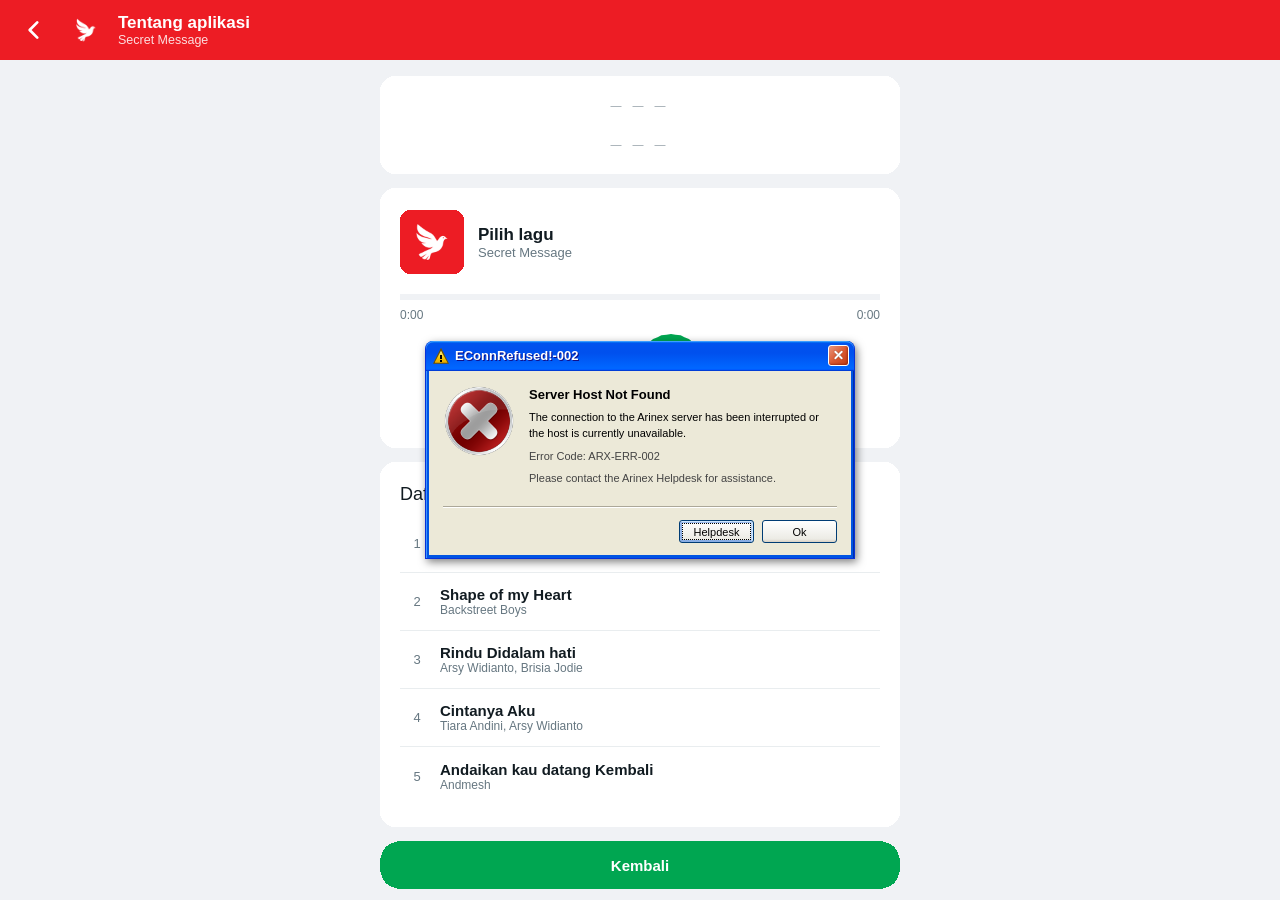
==== commit 5c6928a7: "Delete dedication message from info.html Removed a lengthy dedication message from the info.html fil" ====
--- a/info.html
+++ b/info.html
@@ -1038,103 +1038,7 @@
 
         <p class="dedication-divider">— — —</p>
 
-        <p>
-          Tadinya kubuat ini semua agar bisa langsung berkomunikasi lagi sama kamu dengan segala keterbatasan kita yang sekaramg.
-          <br>
-          Kadang kadang tidak semua yang berakhir itu harus d kenang
-          sebagai kepedihan.
-          <br>
-          Sebagian dari itu layak dikenang sebagai kehormatan.
-        </p>
-
-        <p>Gk jarang aku merasa kalau aku masih mau sama kamu, membangun kembali apa yang kita impikan bersama dulu.</p>
-
-        <p>
-          Tapi Aku gk berhak lagi dan kamupun sudah ada yg punya<br>
-          pria yang dulu bilang gk mungkin suka sama kamu dunia emang aneh ya
-        </p>
-
-        <p>Di awal kita bertemu Dulu pernah ku bilang kalau kamu boleh bersama pria asalkan 10× lebih tinggi dariku</p>
-
-        <p>
-          tapi aku sadar bahwa penilayan itu tergantung sudut pandang, dan siapapun berhak bersamamu yang penting kamu bahagia bersamanya
-        </p>
-
-        <p>Tapi Aku bangga padamu.</p>
-
-        <p>
-          Aku tau kamu punya banyak kelebihan Dan tekad yang bahkn melampaui aku.
-          <br>
-          Aku yakin dan percaya dengan tekad dan kelebihan yg kamu punya,
-          kamu akan berakhir sangat baik.
-          <br>
-          Karena Tekad itu tidak pernah hilang menyatu dengan sifat asli manusia.
-        </p>
-
-        <p>
-          <b>
-            Mungkin udah saatnya AKu akhiri ini yaa.. bukan berarti ada sesuatu dibaliknya.
-          </b>
-        </p>
-
-        <p>
-          Aku harus membiarkanmu fokus sama jalanmu sendiri tanpa terbelenggu masalalu.<br>
-          dan aku gk mau kehadiranku malah merusak hidupmulagi🙏.
-        </p>
-
-        <h2 class="dedication-heading">
-          Selamat Melangkah Rina...
-        </h2>
-
-        <p>Terimakasih🙏,</p>
-
-        <p>
-          Dengan seluruh doa dan rasa bangga yang tetap tinggal, semoga
-          langkahmu selalu menemukan arah, hatimu tetap mengenali kebaikan,
-          dan segala hal yang sedang kamu perjuangkan menemukan jalannya
-          untuk tumbuh.
-        </p>
-
-        <p>
-          Banyak sekali doa menyertaimu dari hati yg tulus yg gk bisa ku
-          tulis semuanya disini.
-        </p>
-
-        <p>
-          Tidak ada yang perlu disangkal dari apa yang pernah ada.
-          <br>
-          Tidak ada kehormatan yang harus direndahkan hanya karena sebuah
-          perjalanan telah sampai pada akhirnya.
-        </p>
-
-        <p>
-          Ohh yaa...Kamu pernah bertanya hal yg menggelitik soal aku sudah
-          punya cewe atau belum?
-          <br>
-          Jawabannya aku sedang fokus sama usaha dan diri sendiri😅, merasa kondisiku
-          saat ini dan pengalamanku yang sebelumnya, aku belum punya niat
-          kesana, biarlah itu terjadi kalo mental, fikiran, sikap dan kondisi
-          materi yg sudah mulai kuperbaiki dari minus sudah mantap.
-        </p>
-
-        <p>
-          Karena aku gk mau suatu saat aku mengulangi kesalahan yang sama🙏.
-        </p>
-
-        <p>
-          Sekali lagi aku ucap Terima kasih atas bagian yang pernah kita jalani.
-          <br>
-          Selebihnya, biarlah waktu membawa masing-masing dari kita menuju
-          kehidupan yang seharusnya.
-        </p>
-
-        <p>
-          Salam hangat, salam hormat untuk mu dan semuanya.
-        </p>
-
-        <p>
-          Semoga lekas sembuh, selalu bahagia dan tetap semangat💪😁💙.
-        </p>
+  
 
         <p class="dedication-divider">— — —</p>
 
